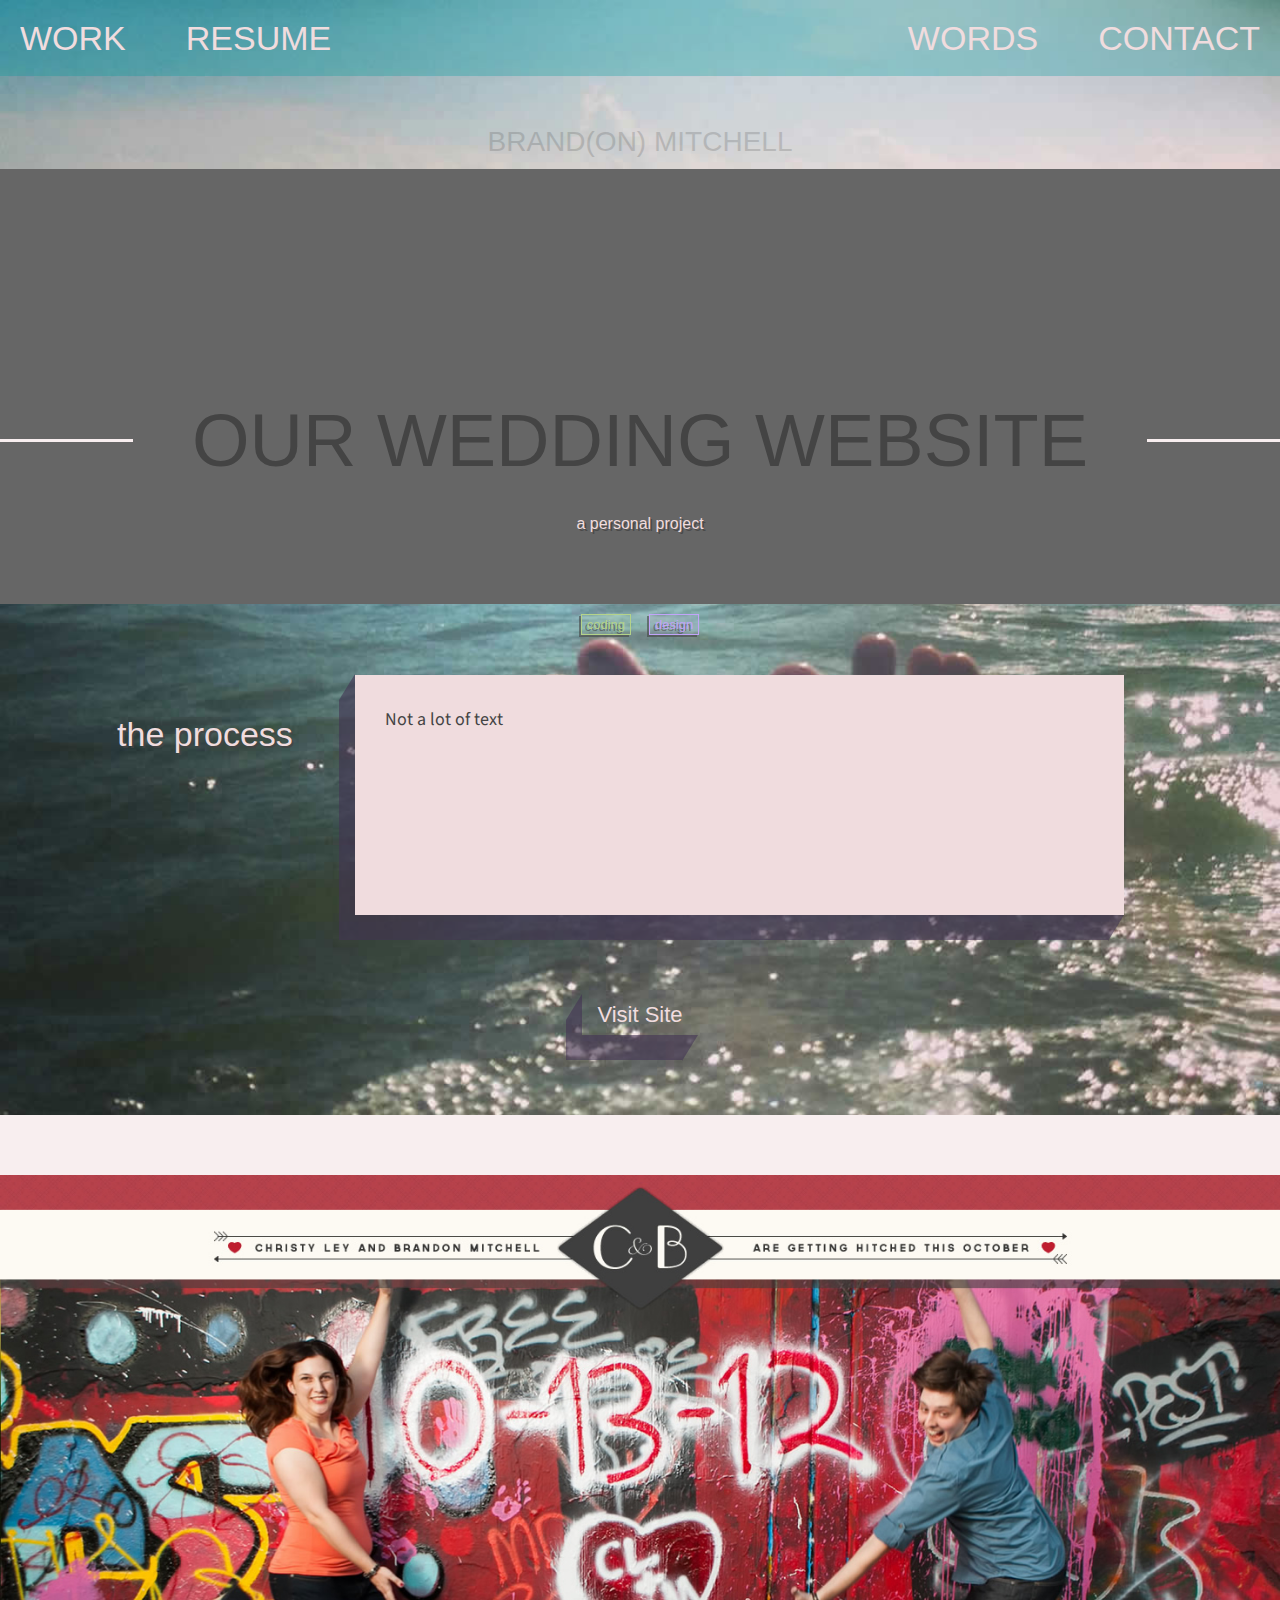
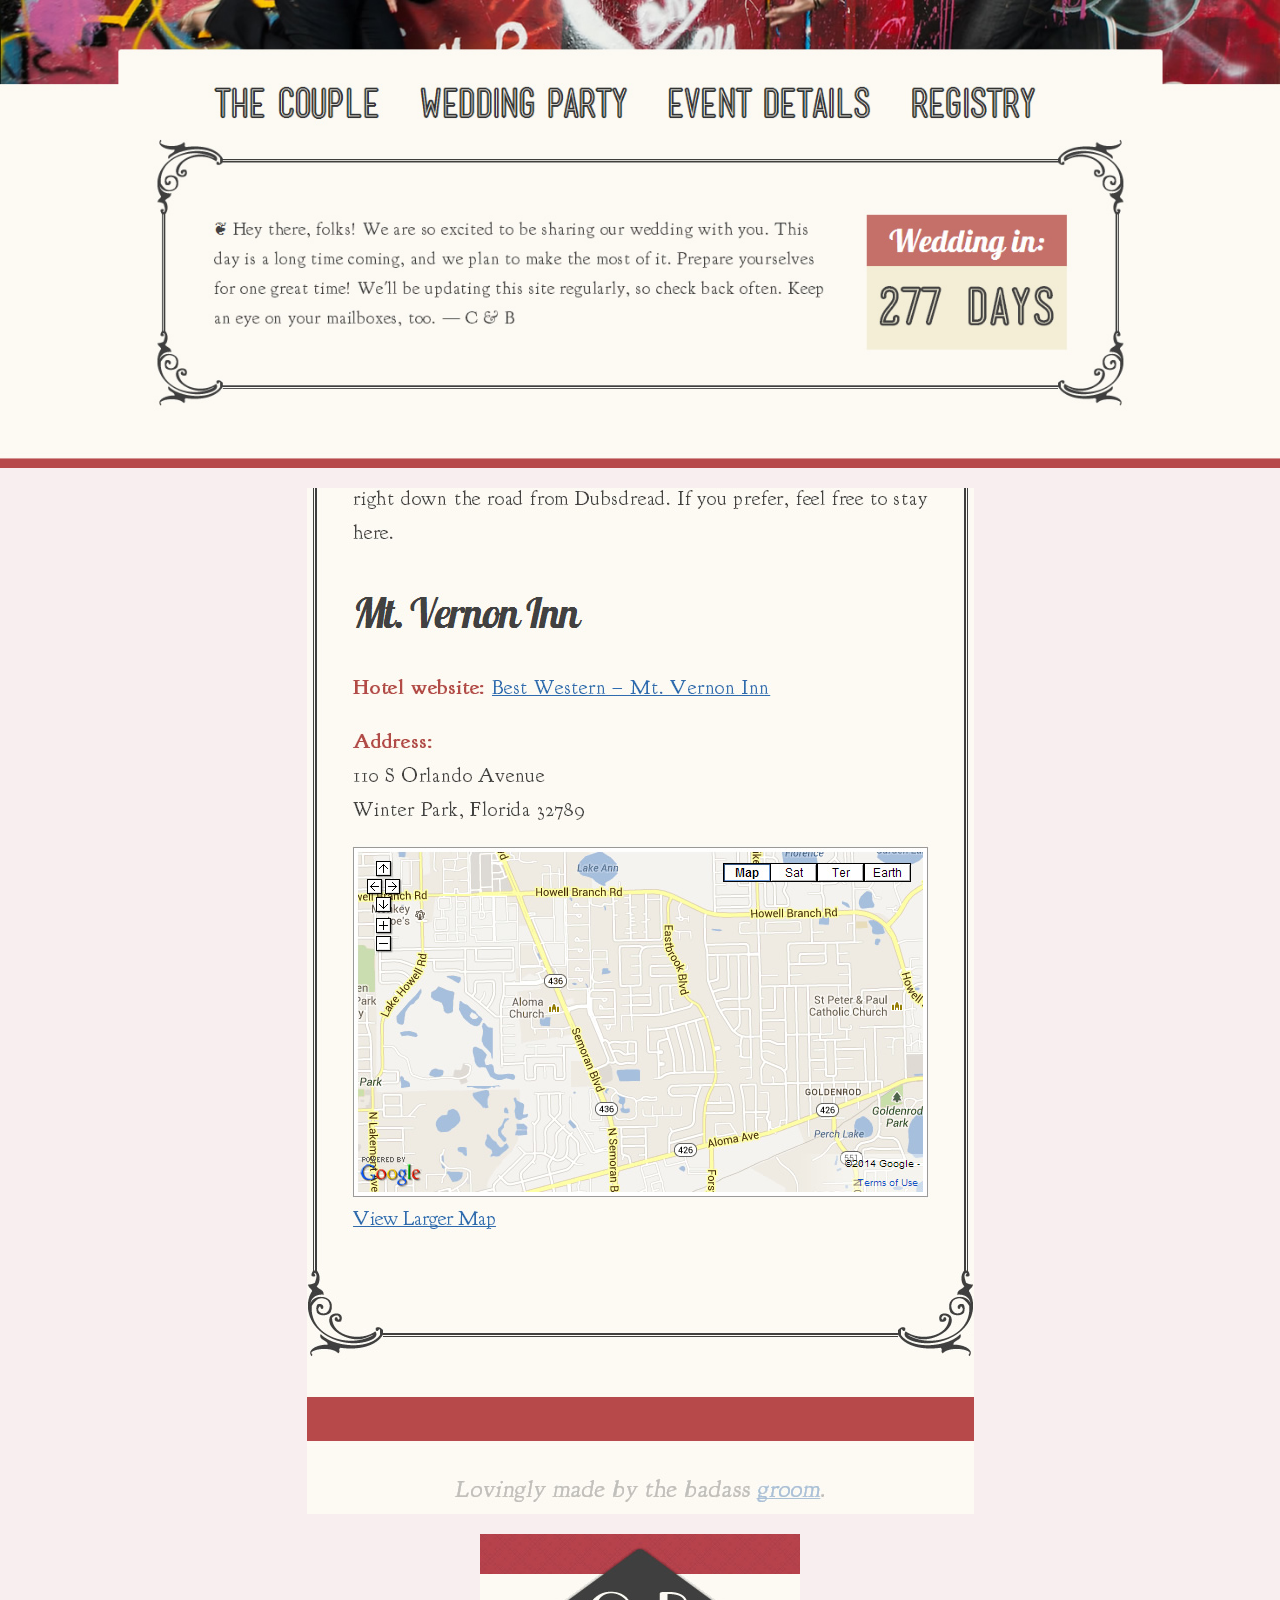
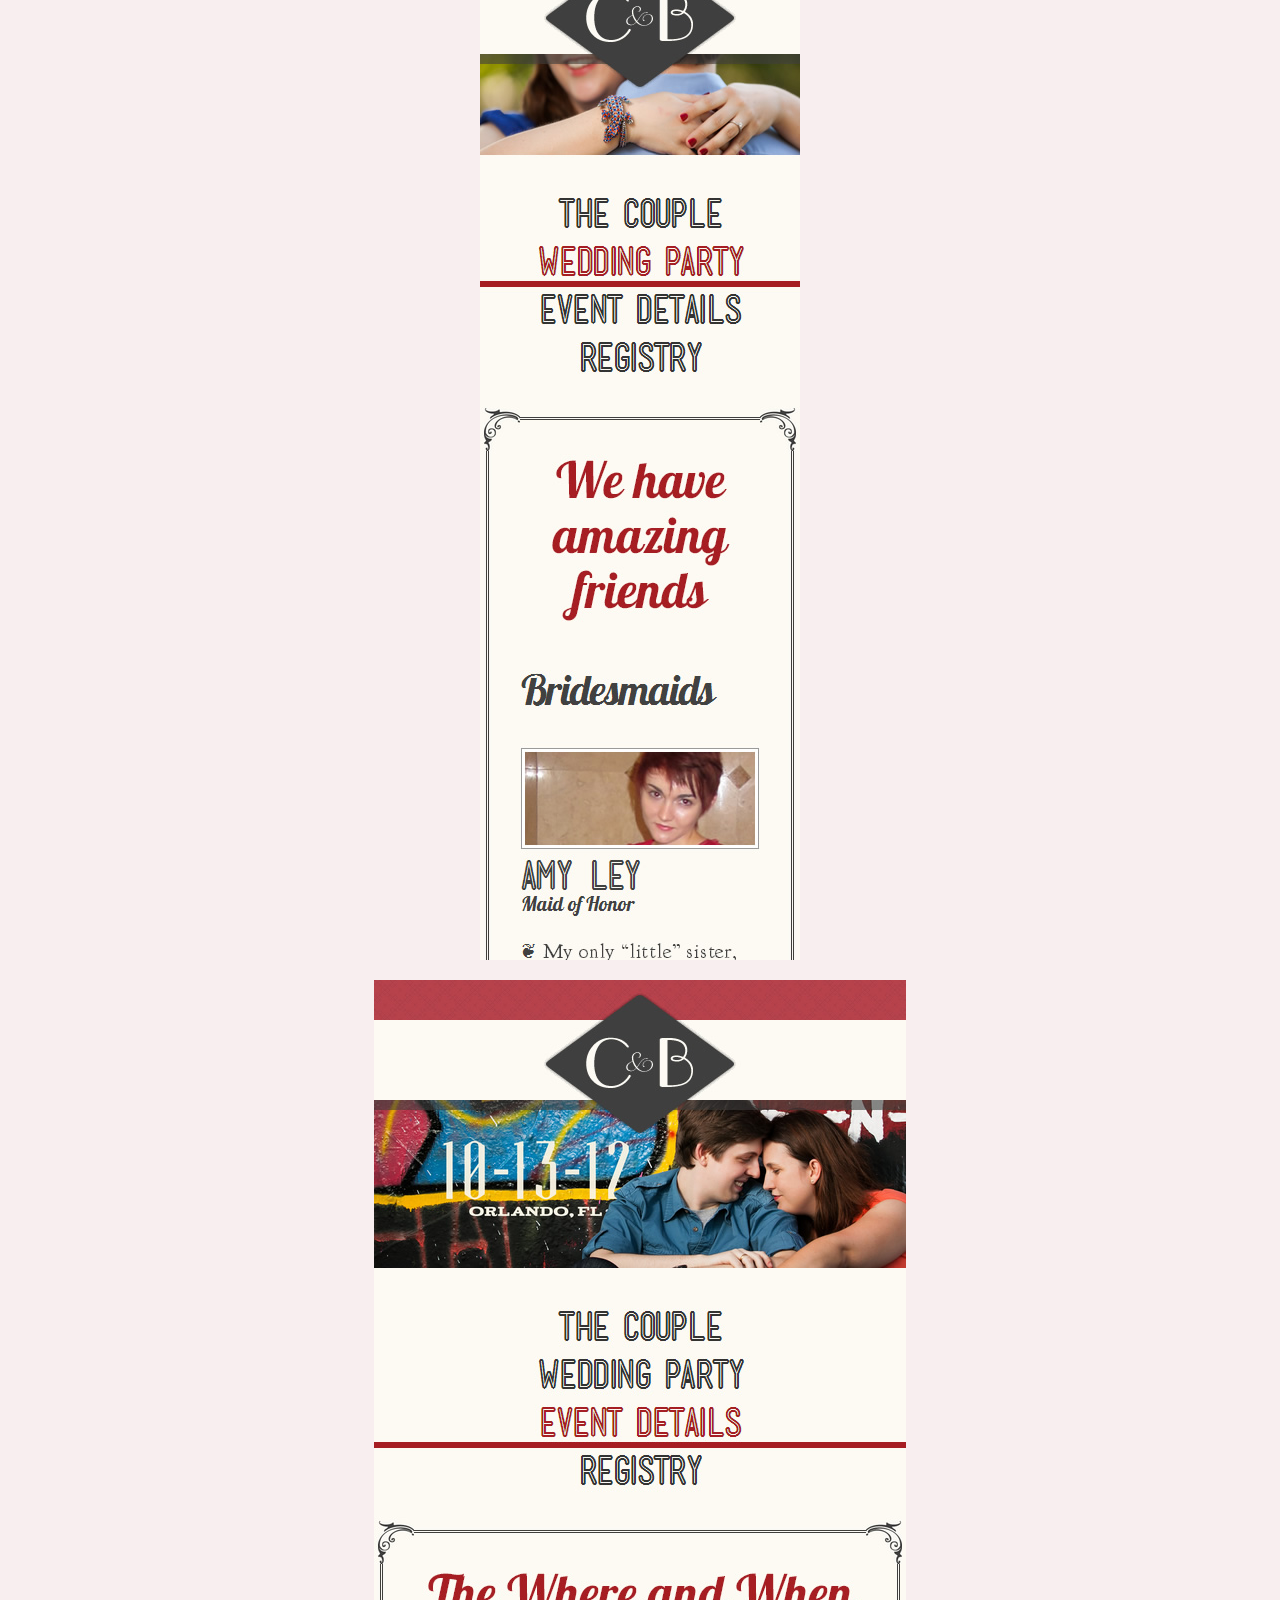
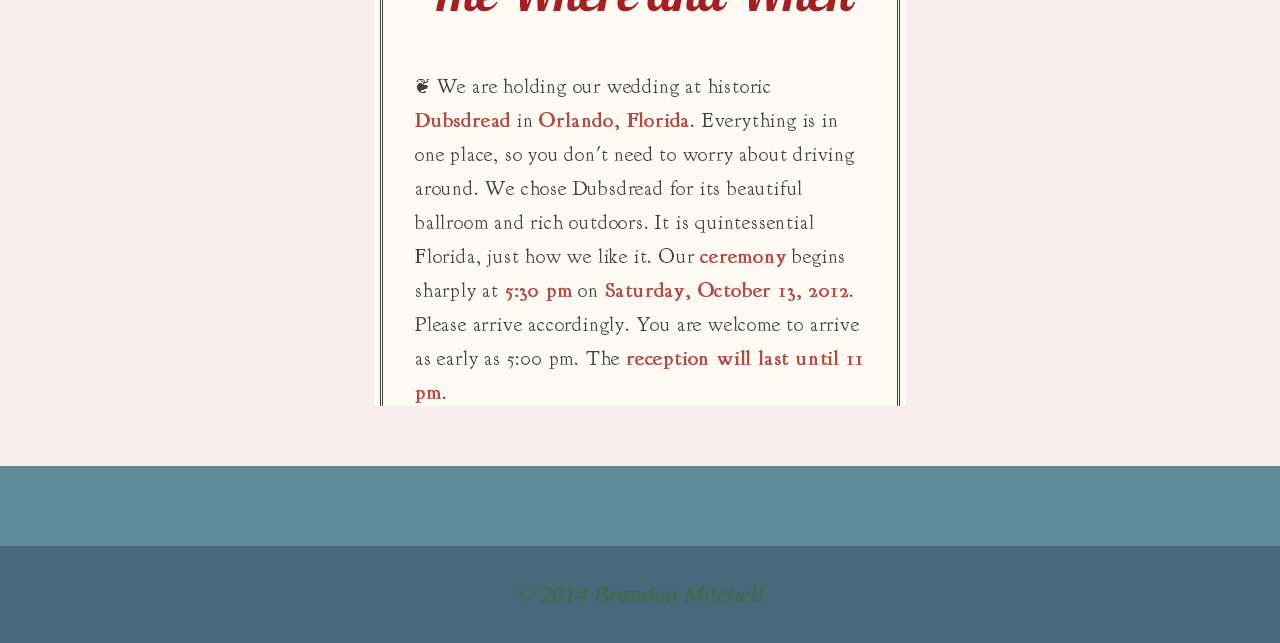
==== our-wedding-website.html @ 8108edf5 "Adding everything to git" ====
<!DOCTYPE html>
<html lang="en">
    <head>
        <title>Our Wedding Website | Brandon Mitchell</title>
        
        <link rel="apple-touch-icon-precomposed" sizes="144x144" href="ico/apple-touch-icon-144-precomposed.png">
        
        <meta charset="utf-8">
        <meta http-equiv="X-UA-Compatible" content="IE=edge">
        <meta name="viewport" content="width=device-width, initial-scale=1.0">
        <meta name="description" content="">
        <meta name="author" content="Brandon Mitchell">

        <link type="text/css" rel="stylesheet" href="css/main.css" />

        <link href='http://fonts.googleapis.com/css?family=Syncopate|Source+Sans+Pro' rel='stylesheet' type='text/css'>

        <!-- HTML5 shim and Respond.js IE8 support of HTML5 elements and media queries -->
        <!--[if lt IE 9]>
          <script src="https://oss.maxcdn.com/libs/html5shiv/3.7.0/html5shiv.js"></script>
          <script src="https://oss.maxcdn.com/libs/respond.js/1.3.0/respond.min.js"></script>
        <![endif]-->
    </head>
    <body class="project our-wedding-website">
        <header>
            <img src="#" alt="insert generic logo here" />
            <nav class="navbar" role="navigation">
                <div class="navbar-header">
                    <button type="button" class="navbar-toggle" data-toggle="collapse" data-target="#main-nav">
                        <span class="sr-only">Toggle navigation</span>
                        <span class="icon-bar"></span>
                        <span class="icon-bar"></span>
                        <span class="icon-bar"></span>
                    </button>
                </div>
                <div class="closed" id="main-nav">
                    <ul>
                        <li><a href="index.html">Work</a></li>
                        <li><a href="resume.html">Resume</a></li>
                    </ul>
                    <ul>
                        <li><a href="words.html">Words</a></li>
                        <li><a href="#contact">Contact</a></li>
                    </ul>
                </div>
                <!--end main-nav-->
            </nav>
        </header>
        <h1 class="site-title"><div>Brand(on) <span>Mitchell</span></div></h1>
        <div class="site-frame">
            <div class="page-title">
                <h1>Our Wedding Website</h1>
                <h2>A personal project</h2>
            </div>
            
            <div class="">

                <div class="project-disciplines">
                    <ul class="project-tags">
                        <li class="co"><em>C</em> <span>Coding</span></li>
                        <li class="de"><em>D</em> <span>Design</span></li>
                    </ul>
                </div>
                <!--end project-disciplines-->

                <div class="project-section">
                    <h2>The Process</h2>
                    <div class="project-text framed-box framed-box-deep">
                        <p>Not a lot of text</p>
                    </div>
                </div>
                <!--end project-section-->

                <button class="framed-btn framed-box framed-box-deep">Visit Site</button>

                <div class="project-images">
                    <img src="img/projects/our-wedding/screenshot-1.jpg" />
                    <img src="img/projects/our-wedding/screenshot-2.jpg" />
                    <img src="img/projects/our-wedding/screenshot-3.jpg" />
                    <img src="img/projects/our-wedding/screenshot-4.jpg" />
                </div>
                <!--end project-images-->
            </div>
        </div>
        <!--end site-frame-->
        <footer>
            <p>&copy; 2014 Brandon Mitchell</p>
        </footer>

        <!-- JS and analytics only. -->
        <script src="//ajax.googleapis.com/ajax/libs/jquery/1.10.2/jquery.min.js"></script>
        <script>window.jQuery || document.write('<script src="js/core/jquery-1.10.2.min.js"><\/script>')</script>
        <script type="text/javascript" src="js/breakpoints.js"></script>
        <script type="text/javascript" src="js/jquery.glide.js"></script>
        <script type="text/javascript" src="js/jquery.design.js"></script>
        <script>
            $(function () {
                projectImageFeature();
            });
        </script>
    </body>
</html>
---- css/main.css ----
/*!
 * 352 and Bootstrap Merge and custom styles
 */
/*! normalize.css v2.1.3 | MIT License | git.io/normalize */
article,
aside,
details,
figcaption,
figure,
footer,
header,
hgroup,
main,
nav,
section,
summary {
  display: block;
}
audio,
canvas,
video {
  display: inline-block;
}
audio:not([controls]) {
  display: none;
  height: 0;
}
[hidden],
template {
  display: none;
}
html {
  font-family: sans-serif;
  -ms-text-size-adjust: 100%;
  -webkit-text-size-adjust: 100%;
}
body {
  margin: 0;
}
a {
  background: transparent;
}
a:focus {
  outline: thin dotted;
}
a:active,
a:hover {
  outline: 0;
}
h1 {
  font-size: 2em;
  margin: 0.67em 0;
}
abbr[title] {
  border-bottom: 1px dotted;
}
b,
strong {
  font-weight: bold;
}
dfn {
  font-style: italic;
}
hr {
  -moz-box-sizing: content-box;
  box-sizing: content-box;
  height: 0;
}
mark {
  background: #ff0;
  color: #000;
}
code,
kbd,
pre,
samp {
  font-family: monospace, serif;
  font-size: 1em;
}
pre {
  white-space: pre-wrap;
}
q {
  quotes: "\201C" "\201D" "\2018" "\2019";
}
small {
  font-size: 80%;
}
sub,
sup {
  font-size: 75%;
  line-height: 0;
  position: relative;
  vertical-align: baseline;
}
sup {
  top: -0.5em;
}
sub {
  bottom: -0.25em;
}
img {
  border: 0;
}
svg:not(:root) {
  overflow: hidden;
}
figure {
  margin: 0;
}
fieldset {
  border: 1px solid #c0c0c0;
  margin: 0 2px;
  padding: 0.35em 0.625em 0.75em;
}
legend {
  border: 0;
  padding: 0;
}
button,
input,
select,
textarea {
  font-family: inherit;
  font-size: 100%;
  margin: 0;
}
button,
input {
  line-height: normal;
}
button,
select {
  text-transform: none;
}
button,
html input[type="button"],
input[type="reset"],
input[type="submit"] {
  -webkit-appearance: button;
  cursor: pointer;
}
button[disabled],
html input[disabled] {
  cursor: default;
}
input[type="checkbox"],
input[type="radio"] {
  box-sizing: border-box;
  padding: 0;
}
input[type="search"] {
  -webkit-appearance: textfield;
  -moz-box-sizing: content-box;
  -webkit-box-sizing: content-box;
  box-sizing: content-box;
}
input[type="search"]::-webkit-search-cancel-button,
input[type="search"]::-webkit-search-decoration {
  -webkit-appearance: none;
}
button::-moz-focus-inner,
input::-moz-focus-inner {
  border: 0;
  padding: 0;
}
textarea {
  overflow: auto;
  vertical-align: top;
}
table {
  border-collapse: collapse;
  border-spacing: 0;
}
@media print {
  * {
    text-shadow: none !important;
    color: #000 !important;
    background: transparent !important;
    box-shadow: none !important;
  }
  a,
  a:visited {
    text-decoration: underline;
  }
  a[href]:after {
    content: " (" attr(href) ")";
  }
  abbr[title]:after {
    content: " (" attr(title) ")";
  }
  a[href^="javascript:"]:after,
  a[href^="#"]:after {
    content: "";
  }
  pre,
  blockquote {
    border: 1px solid #999;
    page-break-inside: avoid;
  }
  thead {
    display: table-header-group;
  }
  tr,
  img {
    page-break-inside: avoid;
  }
  img {
    max-width: 100% !important;
  }
  @page {
    margin: 2cm .5cm;
  }
  p,
  h2,
  h3 {
    orphans: 3;
    widows: 3;
  }
  h2,
  h3 {
    page-break-after: avoid;
  }
  select {
    background: #fff !important;
  }
  .navbar {
    display: none;
  }
  .table td,
  .table th {
    background-color: #fff !important;
  }
  .btn > .caret,
  .dropup > .btn > .caret {
    border-top-color: #000 !important;
  }
  .label {
    border: 1px solid #000;
  }
  .table {
    border-collapse: collapse !important;
  }
  .table-bordered th,
  .table-bordered td {
    border: 1px solid #ddd !important;
  }
}
*,
*:before,
*:after {
  -webkit-box-sizing: border-box;
  -moz-box-sizing: border-box;
  box-sizing: border-box;
}
html {
  -webkit-tap-highlight-color: rgba(0, 0, 0, 0);
}
body {
  background: #608a98 url(../img/bg.jpg) no-repeat top center fixed;
  background-size: cover;
  font: 62.5%/1.65 'Source Sans Pro', sans-serif;
  color: #444444;
}
input,
button,
select,
textarea {
  font-family: inherit;
  font-size: inherit;
  line-height: inherit;
}
a {
  color: #fc861c;
  text-decoration: none;
}
a:hover,
a:focus {
  color: #c96003;
}
a:focus {
  outline: thin dotted #333;
  outline: 5px auto -webkit-focus-ring-color;
  outline-offset: -2px;
}
p a {
  color: #444444;
  border-bottom: solid 2px #019B9B;
  -webkit-transition: color 0.15s ease;
  transition: color 0.15s ease;
}
p a:hover,
p a:focus {
  color: #019B9B;
}
img {
  vertical-align: middle;
}
.img-responsive {
  display: block;
  max-width: 100%;
  height: auto;
}
.img-rounded {
  border-radius: 10px;
}
.img-thumbnail {
  padding: 4px;
  line-height: 1.625;
  background-color: #ffffff;
  border: 1px solid #dddddd;
  border-radius: 6px;
  -webkit-transition: all 0.2s ease-in-out;
  transition: all 0.2s ease-in-out;
  display: inline-block;
  max-width: 100%;
  height: auto;
}
.img-circle {
  border-radius: 50%;
}
hr {
  margin-top: 2em;
  margin-bottom: 2em;
  border: 0;
  border-top: 1px solid #eeeeee;
}
.sr-only {
  position: absolute;
  width: 1px;
  height: 1px;
  margin: -1px;
  padding: 0;
  overflow: hidden;
  clip: rect(0, 0, 0, 0);
  border: 0;
}
p {
  font-size: 1.4em;
  margin: 0 0 1em;
}
@media (min-width: 30em) {
  p {
    font-size: 1.6em;
  }
}
@media (min-width: 62em) {
  p {
    font-size: 1.7em;
  }
}
@media (min-width: 80em) {
  p {
    font-size: 1.8em;
  }
}
small,
.small {
  font-size: 85%;
}
.smallish {
  font-size: 90%;
}
cite {
  font-style: normal;
}
.text-muted {
  color: #999999;
}
.text-primary {
  color: #019b9b;
}
.text-primary:hover {
  color: #016868;
}
.text-left {
  text-align: left;
}
.text-right {
  text-align: right;
}
.text-center {
  text-align: center;
}
h1,
h2,
h3,
h4,
h5,
h6,
.h1,
.h2,
.h3,
.h4,
.h5,
.h6 {
  font-family: 'Syncopate', sans-serif;
  font-weight: 400;
  line-height: 1;
  color: inherit;
}
h1 small,
h2 small,
h3 small,
h4 small,
h5 small,
h6 small,
.h1 small,
.h2 small,
.h3 small,
.h4 small,
.h5 small,
.h6 small,
h1 .small,
h2 .small,
h3 .small,
h4 .small,
h5 .small,
h6 .small,
.h1 .small,
.h2 .small,
.h3 .small,
.h4 .small,
.h5 .small,
.h6 .small {
  font-weight: normal;
  line-height: 1;
  color: #999999;
}
h1,
h2,
h3 {
  margin-top: 2em;
  margin-bottom: 1em;
}
h4,
h5,
h6 {
  margin-top: 1em;
  margin-bottom: 1em;
}
h1,
.h1 {
  font-size: 7.4em;
}
h2,
.h2 {
  font-size: 3.4em;
}
h3,
.h3 {
  font-size: 2.2em;
}
h4,
.h4 {
  font-size: 2em;
}
h5,
.h5 {
  font-size: 1.6em;
}
h6,
.h6 {
  font-size: 1.4em;
}
h1,
.h1 {
  font-size: 2.8em;
  margin-top: 1em;
  margin-bottom: 1em;
  line-height: 1.1;
  text-align: center;
  text-transform: uppercase;
}
h1 em,
.h1 em {
  color: #f8eeef;
  font-family: Georgia, Times, "Times New Roman", serif;
  text-transform: lowercase;
  letter-spacing: -0.04em;
}
@media (min-width: 48em) {
  h1,
  .h1 {
    font-size: 4.2em;
  }
}
@media (min-width: 62em) {
  h1,
  .h1 {
    font-size: 5.2em;
    line-height: 1.15;
  }
}
@media (min-width: 80em) {
  h1,
  .h1 {
    font-size: 7.4em;
  }
}
h2,
.h2 {
  color: #f0dcde;
  font-size: 2.2em;
  margin-top: 0;
  margin-bottom: 0.8em;
  text-transform: lowercase;
  text-shadow: 2px 2px 0px rgba(68, 68, 68, 0.8200000000000001);
}
h2.left-half,
.h2.left-half {
  text-shadow: -2px 2px 0px rgba(68, 68, 68, 0.8200000000000001);
}
@media (min-width: 48em) {
  h2,
  .h2 {
    font-size: 2.8em;
  }
}
@media (min-width: 62em) {
  h2,
  .h2 {
    font-size: 3.4em;
  }
}
h3,
.h3 {
  font-size: 1.6em;
}
@media (min-width: 30em) {
  h3,
  .h3 {
    font-size: 2.2em;
  }
}
.page-header {
  padding-bottom: 0em;
  margin: 4em 0 2em;
  border-bottom: 1px solid #eeeeee;
}
ul,
ol {
  margin-top: 0;
  margin-bottom: 1em;
}
ul ul,
ol ul,
ul ol,
ol ol {
  margin-bottom: 0;
}
.list-unstyled {
  padding-left: 0;
  list-style: none;
}
.list-inline {
  padding-left: 0;
  list-style: none;
}
.list-inline > li {
  display: inline-block;
  padding-left: 5px;
  padding-right: 5px;
}
.list-inline > li:first-child {
  padding-left: 0;
}
dl {
  margin-bottom: 2em;
}
dt,
dd {
  line-height: 1.625;
}
dt {
  font-weight: bold;
}
dd {
  margin-left: 0;
}
@media (min-width: 48em) {
  .dl-horizontal dt {
    float: left;
    width: 160px;
    clear: left;
    text-align: right;
    overflow: hidden;
    text-overflow: ellipsis;
    white-space: nowrap;
  }
  .dl-horizontal dd {
    margin-left: 180px;
  }
  .dl-horizontal dd:before,
  .dl-horizontal dd:after {
    content: " ";
    /* 1 */
    display: table;
    /* 2 */
  }
  .dl-horizontal dd:after {
    clear: both;
  }
  .dl-horizontal dd:before,
  .dl-horizontal dd:after {
    content: " ";
    /* 1 */
    display: table;
    /* 2 */
  }
  .dl-horizontal dd:after {
    clear: both;
  }
}
abbr[title],
abbr[data-original-title] {
  cursor: help;
  border-bottom: 1px dotted #999999;
}
abbr.initialism {
  font-size: 90%;
  text-transform: uppercase;
}
blockquote {
  padding: 1em 2em;
  margin: 0 0 2em;
  border-left: 5px solid #eeeeee;
}
blockquote p {
  font-size: 2em;
  font-weight: 300;
  line-height: 1.25;
}
blockquote p:last-child {
  margin-bottom: 0;
}
blockquote small {
  display: block;
  line-height: 1.625;
  color: #999999;
}
blockquote small:before {
  content: '\2014 \00A0';
}
blockquote.pull-right {
  padding-right: 15px;
  padding-left: 0;
  border-right: 5px solid #eeeeee;
  border-left: 0;
}
blockquote.pull-right p,
blockquote.pull-right small,
blockquote.pull-right .small {
  text-align: right;
}
blockquote.pull-right small:before,
blockquote.pull-right .small:before {
  content: '';
}
blockquote.pull-right small:after,
blockquote.pull-right .small:after {
  content: '\00A0 \2014';
}
blockquote:before,
blockquote:after {
  content: "";
}
address {
  margin-bottom: 2em;
  font-style: normal;
  line-height: 1.625;
}
code,
kbd,
pre,
samp {
  font-family: Monaco, Menlo, Consolas, "Courier New", monospace;
}
code {
  padding: 2px 4px;
  font-size: 90%;
  color: #c7254e;
  background-color: #f9f2f4;
  white-space: nowrap;
  border-radius: 6px;
}
pre {
  display: block;
  padding: 0.5em;
  margin: 0 0 1em;
  font-size: 0.6000000000000001em;
  line-height: 1.625;
  word-break: break-all;
  word-wrap: break-word;
  color: #444444;
  background-color: #f5f5f5;
  border: 1px solid #cccccc;
  border-radius: 6px;
}
pre code {
  padding: 0;
  font-size: inherit;
  color: inherit;
  white-space: pre-wrap;
  background-color: transparent;
  border-radius: 0;
}
.pre-scrollable {
  max-height: 340px;
  overflow-y: scroll;
}
fieldset {
  padding: 0;
  margin: 0;
  border: 0;
}
legend {
  display: block;
  width: 100%;
  padding: 0;
  margin-bottom: 2em;
  font-size: 2.4000000000000004em;
  line-height: inherit;
  color: #444444;
  border: 0;
  border-bottom: 1px solid #e5e5e5;
}
label {
  display: inline-block;
  color: #666666;
  margin-bottom: 8px;
  font-size: 16px;
}
input[type="search"] {
  -webkit-box-sizing: border-box;
  -moz-box-sizing: border-box;
  box-sizing: border-box;
}
input[type="radio"],
input[type="checkbox"] {
  margin: 4px 0 0;
  margin-top: 1px \9;
  /* IE8-9 */
  line-height: normal;
}
input[type="file"] {
  display: block;
}
select[multiple],
select[size] {
  height: auto;
}
select optgroup {
  font-size: inherit;
  font-style: inherit;
  font-family: inherit;
}
input[type="file"]:focus,
input[type="radio"]:focus,
input[type="checkbox"]:focus {
  outline: thin dotted #333;
  outline: 5px auto -webkit-focus-ring-color;
  outline-offset: -2px;
}
input[type="number"]::-webkit-outer-spin-button,
input[type="number"]::-webkit-inner-spin-button {
  height: auto;
}
output {
  display: block;
  padding-top: 7px;
  font-size: 1.6em;
  line-height: 1.625;
  color: #444444;
  vertical-align: middle;
}
.form-control {
  display: block;
  width: 100%;
  height: 22em;
  padding: 8px 12px;
  font-size: 3.6em;
  line-height: 1.625;
  color: #444444;
  vertical-align: middle;
  background-color: #f9f9f9;
  background-image: none;
  background-image: -webkit-gradient(linear, left 0%, left 100%, from(#eeeeee), to(#ffffff));
  background-image: -webkit-linear-gradient(top, #eeeeee 0%, #ffffff 100%);
  background-image: -moz-linear-gradient(top, #eeeeee 0%, #ffffff 100%);
  background-image: linear-gradient(to bottom, #eeeeee 0%, #ffffff 100%);
  background-repeat: repeat-x;
  filter: progid:DXImageTransform.Microsoft.gradient(startColorstr='#ffeeeeee', endColorstr='#ffffffff', GradientType=0);
  border: 1px solid #cccccc;
  border-radius: 6px;
  -webkit-transition: border-color ease-in-out .15s, box-shadow ease-in-out .15s;
  transition: border-color ease-in-out .15s, box-shadow ease-in-out .15s;
}
.form-control:focus {
  border-color: #b3b3b3;
  outline: 0;
  -webkit-box-shadow: inset 0 1px 1px rgba(0,0,0,.075), 0 0 8px rgba(179, 179, 179, 0.6);
  box-shadow: inset 0 1px 1px rgba(0,0,0,.075), 0 0 8px rgba(179, 179, 179, 0.6);
}
.form-control:-moz-placeholder {
  color: #666666;
}
.form-control::-moz-placeholder {
  color: #666666;
}
.form-control:-ms-input-placeholder {
  color: #666666;
}
.form-control::-webkit-input-placeholder {
  color: #666666;
}
.form-control[disabled],
.form-control[readonly],
fieldset[disabled] .form-control {
  cursor: not-allowed;
  background-color: #eeeeee;
}
.form-control[disabled].no-input,
.form-control[readonly].no-input,
fieldset[disabled] .form-control.no-input {
  cursor: default;
}
textarea.form-control {
  height: auto;
}
.form-group {
  margin-bottom: 15px;
}
.radio,
.checkbox {
  display: block;
  min-height: 2em;
  margin-top: 10px;
  margin-bottom: 10px;
  padding-left: 20px;
  vertical-align: middle;
}
.radio label,
.checkbox label {
  display: inline;
  margin-bottom: 0;
  font-weight: normal;
  cursor: pointer;
}
.radio input[type="radio"],
.radio-inline input[type="radio"],
.checkbox input[type="checkbox"],
.checkbox-inline input[type="checkbox"] {
  float: left;
  margin-left: -20px;
}
.radio + .radio,
.checkbox + .checkbox {
  margin-top: -5px;
}
.radio-inline,
.checkbox-inline {
  display: inline-block;
  padding-left: 20px;
  margin-bottom: 0;
  vertical-align: middle;
  font-weight: normal;
  cursor: pointer;
}
.radio-inline + .radio-inline,
.checkbox-inline + .checkbox-inline {
  margin-top: 0;
  margin-left: 10px;
}
input[type="radio"][disabled],
input[type="checkbox"][disabled],
.radio[disabled],
.radio-inline[disabled],
.checkbox[disabled],
.checkbox-inline[disabled],
fieldset[disabled] input[type="radio"],
fieldset[disabled] input[type="checkbox"],
fieldset[disabled] .radio,
fieldset[disabled] .radio-inline,
fieldset[disabled] .checkbox,
fieldset[disabled] .checkbox-inline {
  cursor: not-allowed;
}
.input-sm {
  height: 15em;
  padding: 5px 20px;
  font-size: 2em;
  line-height: 1.5;
  border-radius: 3px;
}
select.input-sm {
  height: 15em;
  line-height: 15em;
}
textarea.input-sm {
  height: auto;
}
.input-lg {
  height: 32em;
  padding: 14px 34px;
  font-size: 2em;
  line-height: 1.33;
  border-radius: 10px;
}
select.input-lg {
  height: 32em;
  line-height: 32em;
}
textarea.input-lg {
  height: auto;
}
.has-warning .help-block,
.has-warning .control-label,
.has-warning .radio,
.has-warning .checkbox,
.has-warning .radio-inline,
.has-warning .checkbox-inline {
  color: #c09853;
}
.has-warning .form-control {
  border-color: #c09853;
  -webkit-box-shadow: inset 0 1px 1px rgba(0, 0, 0, 0.075);
  box-shadow: inset 0 1px 1px rgba(0, 0, 0, 0.075);
}
.has-warning .form-control:focus {
  border-color: #a47e3c;
  -webkit-box-shadow: inset 0 1px 1px rgba(0, 0, 0, 0.075), 0 0 6px #dbc59e;
  box-shadow: inset 0 1px 1px rgba(0, 0, 0, 0.075), 0 0 6px #dbc59e;
}
.has-warning .input-group-addon {
  color: #c09853;
  border-color: #c09853;
  background-color: #fcf8e3;
}
.has-error .help-block,
.has-error .control-label,
.has-error .radio,
.has-error .checkbox,
.has-error .radio-inline,
.has-error .checkbox-inline {
  color: #990000;
}
.has-error .form-control {
  border-color: #990000;
  -webkit-box-shadow: inset 0 1px 1px rgba(0, 0, 0, 0.075);
  box-shadow: inset 0 1px 1px rgba(0, 0, 0, 0.075);
}
.has-error .form-control:focus {
  border-color: #660000;
  -webkit-box-shadow: inset 0 1px 1px rgba(0, 0, 0, 0.075), 0 0 6px #ff0000;
  box-shadow: inset 0 1px 1px rgba(0, 0, 0, 0.075), 0 0 6px #ff0000;
}
.has-error .input-group-addon {
  color: #990000;
  border-color: #990000;
  background-color: #f2dede;
}
.has-success .help-block,
.has-success .control-label,
.has-success .radio,
.has-success .checkbox,
.has-success .radio-inline,
.has-success .checkbox-inline {
  color: #468847;
}
.has-success .form-control {
  border-color: #468847;
  -webkit-box-shadow: inset 0 1px 1px rgba(0, 0, 0, 0.075);
  box-shadow: inset 0 1px 1px rgba(0, 0, 0, 0.075);
}
.has-success .form-control:focus {
  border-color: #356635;
  -webkit-box-shadow: inset 0 1px 1px rgba(0, 0, 0, 0.075), 0 0 6px #7aba7b;
  box-shadow: inset 0 1px 1px rgba(0, 0, 0, 0.075), 0 0 6px #7aba7b;
}
.has-success .input-group-addon {
  color: #468847;
  border-color: #468847;
  background-color: #dff0d8;
}
.form-control-static {
  margin-bottom: 0;
}
.help-block {
  display: block;
  margin-top: 5px;
  margin-bottom: 10px;
  color: #848484;
}
@media (min-width: 48em) {
  .form-inline .form-group {
    display: inline-block;
    margin-bottom: 0;
    vertical-align: middle;
  }
  .form-inline .form-control {
    display: inline-block;
  }
  .form-inline .radio,
  .form-inline .checkbox {
    display: inline-block;
    margin-top: 0;
    margin-bottom: 0;
    padding-left: 0;
  }
  .form-inline .radio input[type="radio"],
  .form-inline .checkbox input[type="checkbox"] {
    float: none;
    margin-left: 0;
  }
}
.form-horizontal .control-label,
.form-horizontal .radio,
.form-horizontal .checkbox,
.form-horizontal .radio-inline,
.form-horizontal .checkbox-inline {
  margin-top: 0;
  margin-bottom: 0;
  padding-top: 7px;
}
.form-horizontal .form-group {
  margin-left: -1%;
  margin-right: -1%;
}
.form-horizontal .form-group:before,
.form-horizontal .form-group:after {
  content: " ";
  /* 1 */
  display: table;
  /* 2 */
}
.form-horizontal .form-group:after {
  clear: both;
}
.form-horizontal .form-group:before,
.form-horizontal .form-group:after {
  content: " ";
  /* 1 */
  display: table;
  /* 2 */
}
.form-horizontal .form-group:after {
  clear: both;
}
.form-horizontal .form-control-static {
  padding-top: 7px;
}
@media (min-width: 48em) {
  .form-horizontal .control-label {
    text-align: right;
  }
}
.fade {
  opacity: 0;
  -webkit-transition: opacity 0.15s linear;
  transition: opacity 0.15s linear;
}
.fade.in {
  opacity: 1;
}
.collapse {
  display: none;
}
.collapse.in {
  display: block;
}
.collapsing {
  position: relative;
  height: 0;
  overflow: hidden;
  -webkit-transition: height 0.35s ease;
  transition: height 0.35s ease;
}
.clearfix:before,
.clearfix:after {
  content: " ";
  /* 1 */
  display: table;
  /* 2 */
}
.clearfix:after {
  clear: both;
}
.center-block {
  display: block;
  margin-left: auto;
  margin-right: auto;
}
.pull-right {
  float: right !important;
}
.pull-left {
  float: left !important;
}
.hide {
  display: none !important;
}
.show {
  display: block !important;
}
.invisible {
  visibility: hidden;
}
.text-hide {
  font: 0/0 a;
  color: transparent;
  text-shadow: none;
  background-color: transparent;
  border: 0;
}
.hidden {
  display: none !important;
  visibility: hidden !important;
}
.affix {
  position: fixed;
}
@-ms-viewport {
  width: device-width;
}
.visible-xs,
tr.visible-xs,
th.visible-xs,
td.visible-xs {
  display: none !important;
}
@media (max-width: 47.94em) {
  .visible-xs {
    display: block !important;
  }
  tr.visible-xs {
    display: table-row !important;
  }
  th.visible-xs,
  td.visible-xs {
    display: table-cell !important;
  }
}
@media (min-width: 48em) and (max-width: 61.94em) {
  .visible-xs.visible-sm {
    display: block !important;
  }
  tr.visible-xs.visible-sm {
    display: table-row !important;
  }
  th.visible-xs.visible-sm,
  td.visible-xs.visible-sm {
    display: table-cell !important;
  }
}
@media (min-width: 62em) and (max-width: 79.94em) {
  .visible-xs.visible-md {
    display: block !important;
  }
  tr.visible-xs.visible-md {
    display: table-row !important;
  }
  th.visible-xs.visible-md,
  td.visible-xs.visible-md {
    display: table-cell !important;
  }
}
@media (min-width: 80em) {
  .visible-xs.visible-lg {
    display: block !important;
  }
  tr.visible-xs.visible-lg {
    display: table-row !important;
  }
  th.visible-xs.visible-lg,
  td.visible-xs.visible-lg {
    display: table-cell !important;
  }
}
.visible-sm,
tr.visible-sm,
th.visible-sm,
td.visible-sm {
  display: none !important;
}
@media (max-width: 47.94em) {
  .visible-sm.visible-xs {
    display: block !important;
  }
  tr.visible-sm.visible-xs {
    display: table-row !important;
  }
  th.visible-sm.visible-xs,
  td.visible-sm.visible-xs {
    display: table-cell !important;
  }
}
@media (min-width: 48em) and (max-width: 61.94em) {
  .visible-sm {
    display: block !important;
  }
  tr.visible-sm {
    display: table-row !important;
  }
  th.visible-sm,
  td.visible-sm {
    display: table-cell !important;
  }
}
@media (min-width: 62em) and (max-width: 79.94em) {
  .visible-sm.visible-md {
    display: block !important;
  }
  tr.visible-sm.visible-md {
    display: table-row !important;
  }
  th.visible-sm.visible-md,
  td.visible-sm.visible-md {
    display: table-cell !important;
  }
}
@media (min-width: 80em) {
  .visible-sm.visible-lg {
    display: block !important;
  }
  tr.visible-sm.visible-lg {
    display: table-row !important;
  }
  th.visible-sm.visible-lg,
  td.visible-sm.visible-lg {
    display: table-cell !important;
  }
}
.visible-md,
tr.visible-md,
th.visible-md,
td.visible-md {
  display: none !important;
}
@media (max-width: 47.94em) {
  .visible-md.visible-xs {
    display: block !important;
  }
  tr.visible-md.visible-xs {
    display: table-row !important;
  }
  th.visible-md.visible-xs,
  td.visible-md.visible-xs {
    display: table-cell !important;
  }
}
@media (min-width: 48em) and (max-width: 61.94em) {
  .visible-md.visible-sm {
    display: block !important;
  }
  tr.visible-md.visible-sm {
    display: table-row !important;
  }
  th.visible-md.visible-sm,
  td.visible-md.visible-sm {
    display: table-cell !important;
  }
}
@media (min-width: 62em) and (max-width: 79.94em) {
  .visible-md {
    display: block !important;
  }
  tr.visible-md {
    display: table-row !important;
  }
  th.visible-md,
  td.visible-md {
    display: table-cell !important;
  }
}
@media (min-width: 80em) {
  .visible-md.visible-lg {
    display: block !important;
  }
  tr.visible-md.visible-lg {
    display: table-row !important;
  }
  th.visible-md.visible-lg,
  td.visible-md.visible-lg {
    display: table-cell !important;
  }
}
.visible-lg,
tr.visible-lg,
th.visible-lg,
td.visible-lg {
  display: none !important;
}
@media (max-width: 47.94em) {
  .visible-lg.visible-xs {
    display: block !important;
  }
  tr.visible-lg.visible-xs {
    display: table-row !important;
  }
  th.visible-lg.visible-xs,
  td.visible-lg.visible-xs {
    display: table-cell !important;
  }
}
@media (min-width: 48em) and (max-width: 61.94em) {
  .visible-lg.visible-sm {
    display: block !important;
  }
  tr.visible-lg.visible-sm {
    display: table-row !important;
  }
  th.visible-lg.visible-sm,
  td.visible-lg.visible-sm {
    display: table-cell !important;
  }
}
@media (min-width: 62em) and (max-width: 79.94em) {
  .visible-lg.visible-md {
    display: block !important;
  }
  tr.visible-lg.visible-md {
    display: table-row !important;
  }
  th.visible-lg.visible-md,
  td.visible-lg.visible-md {
    display: table-cell !important;
  }
}
@media (min-width: 80em) {
  .visible-lg {
    display: block !important;
  }
  tr.visible-lg {
    display: table-row !important;
  }
  th.visible-lg,
  td.visible-lg {
    display: table-cell !important;
  }
}
.hidden-xs {
  display: block !important;
}
tr.hidden-xs {
  display: table-row !important;
}
th.hidden-xs,
td.hidden-xs {
  display: table-cell !important;
}
@media (max-width: 47.94em) {
  .hidden-xs,
  tr.hidden-xs,
  th.hidden-xs,
  td.hidden-xs {
    display: none !important;
  }
}
@media (min-width: 48em) and (max-width: 61.94em) {
  .hidden-xs.hidden-sm,
  tr.hidden-xs.hidden-sm,
  th.hidden-xs.hidden-sm,
  td.hidden-xs.hidden-sm {
    display: none !important;
  }
}
@media (min-width: 62em) and (max-width: 79.94em) {
  .hidden-xs.hidden-md,
  tr.hidden-xs.hidden-md,
  th.hidden-xs.hidden-md,
  td.hidden-xs.hidden-md {
    display: none !important;
  }
}
@media (min-width: 80em) {
  .hidden-xs.hidden-lg,
  tr.hidden-xs.hidden-lg,
  th.hidden-xs.hidden-lg,
  td.hidden-xs.hidden-lg {
    display: none !important;
  }
}
.hidden-sm {
  display: block !important;
}
tr.hidden-sm {
  display: table-row !important;
}
th.hidden-sm,
td.hidden-sm {
  display: table-cell !important;
}
@media (max-width: 47.94em) {
  .hidden-sm.hidden-xs,
  tr.hidden-sm.hidden-xs,
  th.hidden-sm.hidden-xs,
  td.hidden-sm.hidden-xs {
    display: none !important;
  }
}
@media (min-width: 48em) and (max-width: 61.94em) {
  .hidden-sm,
  tr.hidden-sm,
  th.hidden-sm,
  td.hidden-sm {
    display: none !important;
  }
}
@media (min-width: 62em) and (max-width: 79.94em) {
  .hidden-sm.hidden-md,
  tr.hidden-sm.hidden-md,
  th.hidden-sm.hidden-md,
  td.hidden-sm.hidden-md {
    display: none !important;
  }
}
@media (min-width: 80em) {
  .hidden-sm.hidden-lg,
  tr.hidden-sm.hidden-lg,
  th.hidden-sm.hidden-lg,
  td.hidden-sm.hidden-lg {
    display: none !important;
  }
}
.hidden-md {
  display: block !important;
}
tr.hidden-md {
  display: table-row !important;
}
th.hidden-md,
td.hidden-md {
  display: table-cell !important;
}
@media (max-width: 47.94em) {
  .hidden-md.hidden-xs,
  tr.hidden-md.hidden-xs,
  th.hidden-md.hidden-xs,
  td.hidden-md.hidden-xs {
    display: none !important;
  }
}
@media (min-width: 48em) and (max-width: 61.94em) {
  .hidden-md.hidden-sm,
  tr.hidden-md.hidden-sm,
  th.hidden-md.hidden-sm,
  td.hidden-md.hidden-sm {
    display: none !important;
  }
}
@media (min-width: 62em) and (max-width: 79.94em) {
  .hidden-md,
  tr.hidden-md,
  th.hidden-md,
  td.hidden-md {
    display: none !important;
  }
}
@media (min-width: 80em) {
  .hidden-md.hidden-lg,
  tr.hidden-md.hidden-lg,
  th.hidden-md.hidden-lg,
  td.hidden-md.hidden-lg {
    display: none !important;
  }
}
.hidden-lg {
  display: block !important;
}
tr.hidden-lg {
  display: table-row !important;
}
th.hidden-lg,
td.hidden-lg {
  display: table-cell !important;
}
@media (max-width: 47.94em) {
  .hidden-lg.hidden-xs,
  tr.hidden-lg.hidden-xs,
  th.hidden-lg.hidden-xs,
  td.hidden-lg.hidden-xs {
    display: none !important;
  }
}
@media (min-width: 48em) and (max-width: 61.94em) {
  .hidden-lg.hidden-sm,
  tr.hidden-lg.hidden-sm,
  th.hidden-lg.hidden-sm,
  td.hidden-lg.hidden-sm {
    display: none !important;
  }
}
@media (min-width: 62em) and (max-width: 79.94em) {
  .hidden-lg.hidden-md,
  tr.hidden-lg.hidden-md,
  th.hidden-lg.hidden-md,
  td.hidden-lg.hidden-md {
    display: none !important;
  }
}
@media (min-width: 80em) {
  .hidden-lg,
  tr.hidden-lg,
  th.hidden-lg,
  td.hidden-lg {
    display: none !important;
  }
}
.visible-print,
tr.visible-print,
th.visible-print,
td.visible-print {
  display: none !important;
}
@media print {
  .visible-print {
    display: block !important;
  }
  tr.visible-print {
    display: table-row !important;
  }
  th.visible-print,
  td.visible-print {
    display: table-cell !important;
  }
  .hidden-print,
  tr.hidden-print,
  th.hidden-print,
  td.hidden-print {
    display: none !important;
  }
}
/*!
 * Personal Site, v2013
 */
.limiter {
  max-width: 132em;
  margin: 0 auto;
}
@media (min-width: 48em) {
  .limiter {
    padding: 0 2em;
  }
}
.text-brand {
  color: #4fdcdc !important;
}
.text-faded {
  color: #666666 !important;
}
.framed-box {
  position: relative;
  -webkit-box-shadow: -8px 14px 0 rgba(66, 51, 83, 0.6);
  box-shadow: -8px 14px 0 rgba(66, 51, 83, 0.6);
}
.framed-box:before,
.framed-box:after {
  content: "";
  display: block;
  position: absolute;
  width: 0;
  height: 0;
}
.framed-box:before {
  top: -14px;
  left: -8px;
  border-bottom: 14px solid rgba(66, 51, 83, 0.6);
  border-left: 8px solid transparent;
  border-top: 14px solid transparent;
}
.framed-box:after {
  bottom: -28px;
  right: 0px;
  border-top: 14px solid rgba(66, 51, 83, 0.6);
  border-right: 8px solid transparent;
  border-bottom: 14px solid transparent;
}
.framed-box.right-half {
  -webkit-box-shadow: 8px 14px 0 rgba(66, 51, 83, 0.6);
  box-shadow: 8px 14px 0 rgba(66, 51, 83, 0.6);
}
.framed-box.right-half:before {
  top: -14px;
  right: -8px;
  left: auto;
  border-bottom: 14px solid rgba(66, 51, 83, 0.6);
  border-right: 8px solid transparent;
  border-left: none;
  border-top: 14px solid transparent;
}
.framed-box.right-half:after {
  bottom: -28px;
  right: auto;
  left: 0px;
  border-top: 14px solid rgba(66, 51, 83, 0.6);
  border-left: 8px solid transparent;
  border-right: none;
  border-bottom: 14px solid transparent;
}
@media (min-width: 62em) {
  .framed-box.framed-box-deep {
    -webkit-box-shadow: -16px 25px 0 rgba(66, 51, 83, 0.6);
    box-shadow: -16px 25px 0 rgba(66, 51, 83, 0.6);
  }
  .framed-box.framed-box-deep:before {
    top: -27px;
    left: -16px;
    border-bottom-width: 26px;
    border-left-width: 16px;
    border-top-width: 26px;
  }
  .framed-box.framed-box-deep:after {
    bottom: -52px;
    right: 0px;
    border-bottom-width: 26px;
    border-right-width: 16px;
    border-top-width: 26px;
  }
  .framed-box.framed-box-deep.left-half {
    -webkit-box-shadow: 16px 25px 0 rgba(66, 51, 83, 0.6);
    box-shadow: 16px 25px 0 rgba(66, 51, 83, 0.6);
  }
  .framed-box.framed-box-deep.left-half:before {
    top: -27px;
    right: -16px;
    border-bottom-width: 26px;
    border-right-width: 16px;
    border-top-width: 26px;
  }
  .framed-box.framed-box-deep.left-half:after {
    bottom: -50px;
    right: 0px;
    border-top-width: 25px;
    border-left-width: 16px;
    border-bottom-width: 25px;
  }
}
.framed-btn {
  display: block;
  background: none;
  color: #f0dcde;
  font-family: 'Syncopate', sans-serif;
  padding: 0.1em 0.7em;
  margin: 0 auto;
  font-size: 2.2em;
  text-align: center;
  border: none;
  -webkit-transition: all 0.25s ease;
  transition: all 0.25s ease;
}
.framed-btn:hover,
.framed-btn:focus {
  outline: 0;
  background: #fc861c;
  color: #3d5556;
  text-shadow: none;
}
header {
  position: relative;
  top: 0;
  left: 0;
  right: 0;
  width: 100%;
  z-index: 100;
}
header img {
  display: none;
  position: fixed;
  left: 50%;
  top: 160px;
  width: 146px;
  height: 106px;
  margin-left: -73px;
}
@media (min-width: 48em) {
  header {
    background: rgba(1, 155, 155, 0.30000000000000004);
  }
}
nav {
  position: relative;
  min-height: 50px;
  max-width: 132em;
  margin: 0 auto;
}
@media (min-width: 48em) {
  nav {
    padding: 0 2em;
  }
}
nav .navbar-header {
  background: rgba(1, 155, 155, 0.56);
  min-height: 50px;
  padding: 0 1em;
  margin: 0;
}
nav .navbar-toggle {
  float: right;
  background: none;
  padding: 9px 10px;
  border: none;
  margin-top: 8px;
  margin-bottom: 8px;
}
nav .navbar-toggle .icon-bar {
  display: block;
  width: 22px;
  height: 2px;
  background: #f0dcde;
  border-radius: 1px;
}
nav .navbar-toggle .icon-bar + .icon-bar {
  margin-top: 4px;
}
nav #main-nav {
  margin-top: 1em;
  max-height: 30em;
  overflow: hidden;
  -webkit-transition: max-height 0.5s ease;
  transition: max-height 0.5s ease;
}
nav #main-nav ul {
  margin: 0;
  padding: 0;
  list-style: none;
}
nav #main-nav ul li {
  margin: 1em 0;
}
nav #main-nav a {
  background: rgba(1, 155, 155, 0.5);
  display: block;
  color: #f0dcde;
  font-family: 'Syncopate', sans-serif;
  font-size: 2.4em;
  text-align: center;
  text-transform: uppercase;
  -webkit-transition: all 0.15s ease;
  transition: all 0.15s ease;
}
nav #main-nav a:hover,
nav #main-nav a:focus {
  text-decoration: none;
  text-shadow: 4px 4px 0px rgba(252, 134, 28, 0.75);
}
nav #main-nav.closed {
  max-height: 0;
}
@media (min-width: 30em) {
  nav .navbar-header {
    padding: 0 2em;
  }
  nav #main-nav a {
    font-size: 3em;
  }
}
@media (min-width: 48em) {
  nav {
    background: none;
  }
  nav .navbar-header {
    margin: 0;
    min-height: 0;
  }
  nav .navbar-toggle {
    display: none;
  }
  nav #main-nav {
    margin-top: 0em;
  }
  nav #main-nav ul {
    float: left;
  }
  nav #main-nav ul li {
    float: left;
    margin-right: 6em;
  }
  nav #main-nav ul li + li {
    margin-right: 0;
  }
  nav #main-nav ul + ul {
    float: right;
  }
  nav #main-nav ul + ul li {
    margin-right: 0;
  }
  nav #main-nav ul + ul li + li {
    margin-left: 6em;
  }
  nav #main-nav ul + ul li a:hover,
  nav #main-nav ul + ul li a:focus {
    text-decoration: none;
    text-shadow: -4px 4px 0px rgba(252, 134, 28, 0.75);
  }
  nav #main-nav a {
    background: none;
    font-size: 2.4em;
  }
  nav #main-nav.closed {
    max-height: 30em;
  }
}
@media (min-width: 62em) {
  nav #main-nav a {
    font-size: 2.8em;
  }
}
@media (min-width: 80em) {
  nav #main-nav a {
    font-size: 3.4em;
  }
}
.site-title {
  position: absolute;
  top: 0.95em;
  left: 0;
  margin: 0;
  color: #f0dcde;
  padding-left: 0.6em;
  font-size: 1.7em;
  overflow: hidden;
  z-index: 101;
}
@media (min-width: 30em) {
  .site-title {
    padding-left: 1.2em;
  }
}
@media (min-width: 48em) {
  .site-title {
    position: relative;
    top: 0;
    padding-top: 1.5em;
    padding-left: 0;
    min-height: 2.5em;
    color: #444444;
    font-size: 6em;
    white-space: nowrap;
    z-index: 1;
  }
  .site-title div {
    position: absolute;
    left: 50%;
    margin-left: -80%;
    width: 160%;
  }
}
@media (min-width: 62em) {
  .site-title {
    font-size: 7.4em;
  }
}
@media (min-width: 80em) {
  .site-title {
    padding-top: 1.8em;
  }
  .site-title div {
    position: relative;
    left: auto;
    margin-left: 0;
    width: auto;
  }
}
.site-frame .frame-bg {
  background: rgba(255, 255, 255, 0.96);
}
.site-frame .frame-bg#work-list {
  padding: 2% 0;
}
@media (min-width: 48em) {
  .site-frame {
    padding-top: 3.2em;
  }
}
@media (min-width: 62em) {
  .site-frame {
    padding-top: 6.2em;
  }
}
@media (min-width: 80em) {
  .site-frame {
    padding-top: 6em;
  }
}
.covered {
  padding: 4em 0;
  margin: 4em 0;
  background: #fcf8f9;
}
.page-title {
  text-align: center;
  overflow: hidden;
}
.page-title:before,
.page-title:after {
  content: " ";
  /* 1 */
  display: table;
  /* 2 */
}
.page-title:after {
  clear: both;
}
.page-title:before,
.page-title:after {
  content: " ";
  /* 1 */
  display: table;
  /* 2 */
}
.page-title:after {
  clear: both;
}
.page-title h1 {
  display: inline-block;
  position: relative;
  margin: 0.4em 0 1em;
}
.page-title h1 em {
  display: block;
}
.page-title h1:before,
.page-title h1:after {
  content: '';
  display: block;
  position: absolute;
  top: 50%;
  left: 100%;
  margin-top: -2px;
  margin-left: 0.8em;
  width: 100%;
  height: 3px;
  background: #f8eeef;
}
.page-title h1:after {
  left: auto;
  right: 100%;
  margin-left: 0;
  margin-right: 0.8em;
}
.page-title h1 + h2 {
  clear: both;
  font-size: 1.6em;
  text-align: center;
  margin-top: -0.8em;
  margin-bottom: 2em;
}
@media (min-width: 48em) {
  .page-title {
    padding: 0;
    margin-bottom: 2em;
  }
  .page-title em {
    display: inline;
  }
  .page-title:before {
    margin-left: 5.2em;
  }
  .page-title:after {
    margin-left: 0;
    margin-right: 5.2em;
  }
  .page-title h1 + h2 {
    margin-top: -1.8em;
  }
}
@media (min-width: 62em) {
  .page-title {
    margin-top: 0;
    margin-bottom: 1em;
  }
}
@media (min-width: 80em) {
  .page-title h1 + h2 {
    margin-top: -2.6em;
  }
}
footer {
  margin-top: 2em;
}
footer p {
  background: rgba(34, 53, 72, 0.4);
  padding: 1.2em;
  margin: 0;
  color: #446a41;
  font-family: Georgia, Times, "Times New Roman", serif;
  font-style: italic;
  text-align: center;
}
@media (min-width: 48em) {
  footer {
    margin-top: 8em;
  }
  footer p {
    font-size: 2.4em;
  }
}
.project-tags {
  margin: 0 0 4em;
  padding: 0;
  text-align: center;
}
.project-tags li {
  position: relative;
  display: inline-block;
  height: 1.6em;
  padding: 0 0.4em;
  margin: 0 0.6em;
  color: #f0dcde;
  font-family: 'Syncopate', sans-serif;
  font-size: 1.3em;
  line-height: 1.6em;
  text-align: center;
  border: 1px solid #f0dcde;
  -webkit-box-shadow: -2px 2px 0px rgba(68, 68, 68, 0.6);
  box-shadow: -2px 2px 0px rgba(68, 68, 68, 0.6);
}
.project-tags li em {
  display: none;
  font-style: normal;
}
.project-tags li span {
  text-shadow: -2px 2px 0px rgba(68, 68, 68, 0.6);
  text-transform: lowercase;
}
.project-tags li.co {
  background: rgba(180, 211, 137, 0.09999999999999998);
  border-color: #b4d389;
  color: #b4d389;
}
.project-tags li.de {
  background: rgba(193, 164, 249, 0.09999999999999998);
  border-color: #c1a4f9;
  color: #c1a4f9;
}
.works {
  clear: both;
  max-width: 128em;
  margin: 0 auto;
  padding: 0 1em;
}
.works:before,
.works:after {
  content: " ";
  /* 1 */
  display: table;
  /* 2 */
}
.works:after {
  clear: both;
}
.works:before,
.works:after {
  content: " ";
  /* 1 */
  display: table;
  /* 2 */
}
.works:after {
  clear: both;
}
@media (min-width: 30em) {
  .works {
    padding: 0 4em;
  }
}
@media (min-width: 48em) {
  .works {
    padding: 5em 0 0;
  }
}
.work-item {
  position: relative;
  margin: 0 0 5em;
}
.work-item:before,
.work-item:after {
  content: " ";
  /* 1 */
  display: table;
  /* 2 */
}
.work-item:after {
  clear: both;
}
.work-item:before,
.work-item:after {
  content: " ";
  /* 1 */
  display: table;
  /* 2 */
}
.work-item:after {
  clear: both;
}
.work-item h2 {
  margin-top: 0;
  margin-bottom: 0.2em;
}
.work-item h3 {
  position: relative;
  margin: 0;
  color: #f0dcde;
  font-family: Georgia, Times, "Times New Roman", serif;
  font-style: italic;
  margin-bottom: -0.185em;
  z-index: 2;
}
.work-item h3:after {
  content: '';
  position: absolute;
  display: none;
  bottom: -0.06em;
  left: 0;
  right: 0;
  width: 100%;
  height: 0.25em;
  background: rgba(66, 51, 83, 0.4);
  z-index: -1;
}
.work-item .work-item-info a h2 {
  color: #fc861c;
  -webkit-transition: all 0.1s ease;
  transition: all 0.1s ease;
}
.work-item .work-item-info a:hover h2,
.work-item .work-item-info a:focus h2 {
  color: #fec99a;
  text-shadow: 6px 6px 0px rgba(68, 68, 68, 0.82);
}
.work-item .work-item-link {
  position: relative;
  display: block;
  overflow: hidden;
}
.work-item .work-item-link:after {
  content: '';
  display: block;
  position: absolute;
  top: 0;
  left: 0;
  right: 0;
  bottom: 0;
  width: 100%;
  height: 100%;
  border: 0px solid rgba(0, 0, 0, 0);
  -webkit-transition: all 0.25s ease;
  transition: all 0.25s ease;
}
.work-item .work-item-link img {
  display: block;
  width: 100%;
  -webkit-transition: all 0.25s ease;
  transition: all 0.25s ease;
}
.work-item .work-item-link > span {
  position: absolute;
  display: none;
  width: 100%;
  height: 100%;
  top: 0;
  left: 0;
  right: 0;
  bottom: 0;
  font-family: Georgia, Times, "Times New Roman", serif;
  font-size: 2.2em;
  font-style: italic;
  text-align: center;
  opacity: 0;
  overflow: hidden;
  border: 0px solid rgba(0, 0, 0, 0);
  z-index: 1;
  -webkit-transition: all 0.25s ease-in;
  transition: all 0.25s ease-in;
}
.work-item .work-item-link > span em {
  position: absolute;
  display: block;
  bottom: -2%;
  left: 50%;
  width: 10em;
  height: 2em;
  margin: 0 0 -1em -5em;
  background: rgba(240, 220, 222, 0.96);
  padding: 0.2em 0.6em;
  -webkit-transition: all 0.15s ease;
  transition: all 0.15s ease;
}
.work-item .work-item-link .project-tags {
  position: absolute;
  bottom: 1em;
  left: 1em;
  z-index: 2;
}
.work-item .work-item-link:hover img,
.work-item .work-item-link:focus img {
  -webkit-transform: scale(1.1);
  -ms-transform: scale(1.1);
  transform: scale(1.1);
}
.work-item .work-item-link:hover:after,
.work-item .work-item-link:focus:after {
  border: 0.8em solid rgba(254, 201, 154, 0.65);
}
@media (min-width: 48em) {
  .work-item {
    margin: 0 0 8em;
  }
  .work-item h2 {
    margin-bottom: 0;
  }
  .work-item .work-item-info {
    float: left;
    width: 40%;
    padding: 0 4% 0 4%;
  }
  .work-item .framed-box {
    float: right;
    width: 60%;
  }
  .work-item .framed-box:after {
    bottom: -14px;
    right: 0;
    width: 8px;
    height: 14px;
    background: rgba(66, 51, 83, 0.6);
    border: none;
  }
}
@media (min-width: 62em) {
  .work-item .framed-box:after {
    bottom: -25px;
    width: 16px;
    height: 25px;
  }
}
@media (min-width: 80em) {
  .work-item .work-item-info {
    padding: 0 6% 0 12%;
  }
}
/*
 | ------------------------------------------
 | Glide styles
 | ------------------------------------------
 | Here are slider styles
 | 
*/
.slider {
  position: relative;
  width: 100%;
  height: 280px;
  overflow: hidden;
}
.slides {
  list-style: none;
  padding: 0;
  margin: 0;
  height: 100%;
  /* Simple clear fix */
  overflow: hidden;
  /**	
	 * Prevent blinking issue
	 * Not tested. Experimental.
	 */
  -webkit-backface-visibility: hidden;
  -webkit-transform-style: preserve-3d;
  /**
	 * Here is CSS transitions 
	 * responsible for slider animation in modern broswers
	 */
  -webkit-transition: all 500ms cubic-bezier(0.165, 0.84, 0.44, 1);
  -moz-transition: all 500ms cubic-bezier(0.165, 0.84, 0.44, 1);
  -ms-transition: all 500ms cubic-bezier(0.165, 0.84, 0.44, 1);
  -o-transition: all 500ms cubic-bezier(0.165, 0.84, 0.44, 1);
  transition: all 500ms cubic-bezier(0.165, 0.84, 0.44, 1);
}
.slide {
  width: 100%;
  height: 100%;
  float: left;
  clear: none;
}
.slider-arrow {
  position: absolute;
  display: block;
  margin-bottom: -1em;
  padding: 1em;
  font-family: Georgia, Times, "Times New Roman", serif;
  font-size: 1.1em;
  font-style: italic;
}
.slider-arrow--right {
  bottom: 50%;
  right: 0;
}
.slider-arrow--left {
  bottom: 50%;
  left: 0;
}
.slider-nav {
  position: absolute;
  bottom: 1.25em;
}
.slider-nav__item {
  width: 12px;
  height: 12px;
  float: left;
  clear: none;
  display: block;
  margin: 0 5px;
  background: #fff;
}
.slider-nav__item:hover {
  background: #ccc;
}
.slider-nav__item--current {
  background: #ccc;
}
.project-images {
  position: relative;
  background: #f8eeef;
  padding: 4em 0;
  margin-top: 8em;
}
.project-images img {
  display: block;
  margin: 20px auto;
  max-width: 100%;
  height: auto;
}
@media (min-width: 48em) {
  .project .site-title {
    opacity: 0.2;
    font-size: 2.8em;
  }
  .project .site-frame {
    padding-top: 1em;
  }
}
.project .page-title {
  background: #666666;
  padding: 20em 0 4em;
}
.project-section {
  max-width: 132em;
  margin: 0 auto;
  margin-bottom: 6em;
  padding: 0 2em;
}
.project-section:before,
.project-section:after {
  content: " ";
  /* 1 */
  display: table;
  /* 2 */
}
.project-section:after {
  clear: both;
}
.project-section:before,
.project-section:after {
  content: " ";
  /* 1 */
  display: table;
  /* 2 */
}
.project-section:after {
  clear: both;
}
@media (min-width: 48em) {
  .project-section {
    padding: 0 2em;
  }
}
.project-section h2 {
  margin-bottom: 0.2em;
}
.project-section .project-text {
  background: #f0dcde;
  padding: 2em 2em 1em;
  min-height: 24em;
}
@media (min-width: 30em) {
  .project-section .project-text {
    padding: 3em 3em 2em;
  }
}
@media (min-width: 48em) {
  .project-section {
    margin-bottom: 8em;
  }
  .project-section h2 {
    width: 22%;
    float: left;
    margin-top: 1.25em;
    text-align: right;
  }
  .project-section .project-text {
    margin-left: 10.95%;
    margin-right: 10.95%;
  }
  .project-section h2 + .project-text {
    margin: 0 0 0 27%;
    width: 73%;
  }
}
@media (min-width: 80em) {
  .project-section h2 + .project-text {
    width: 62%;
  }
}
/*# sourceMappingURL=main.css.map */
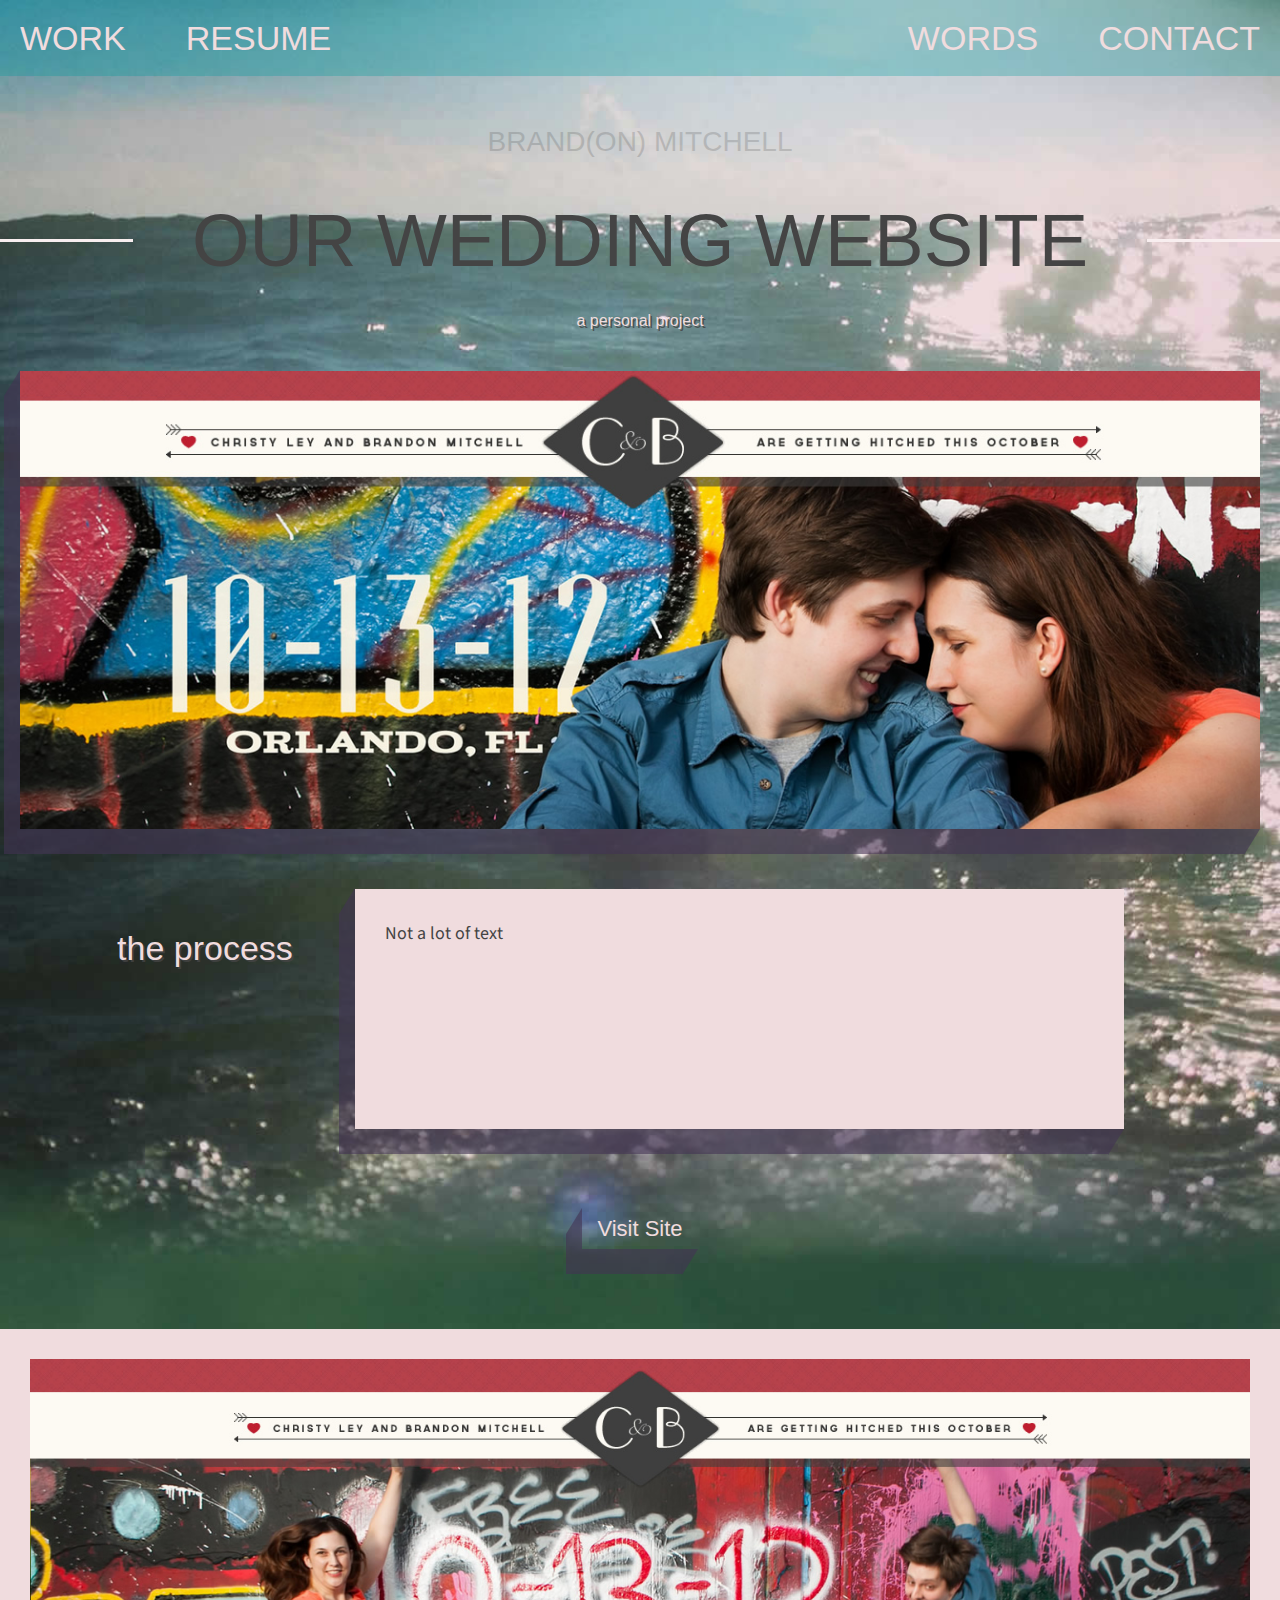
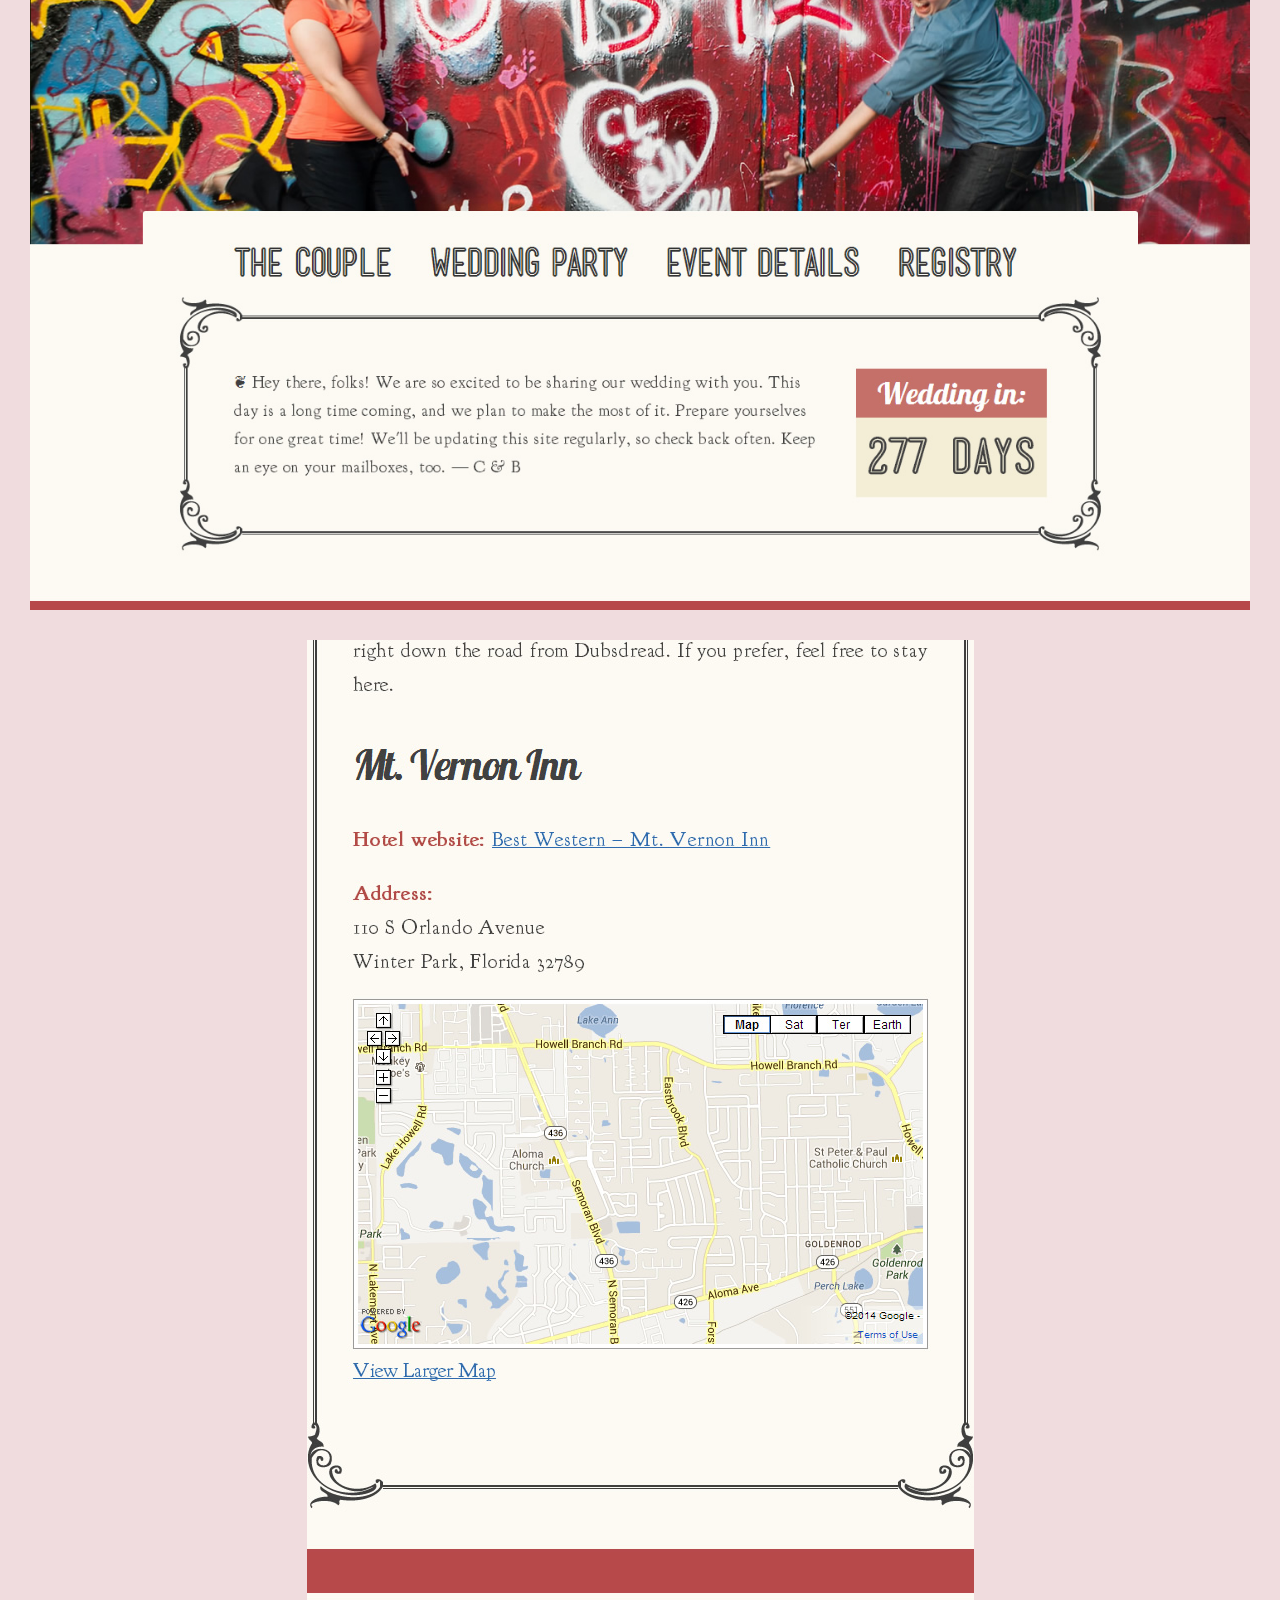
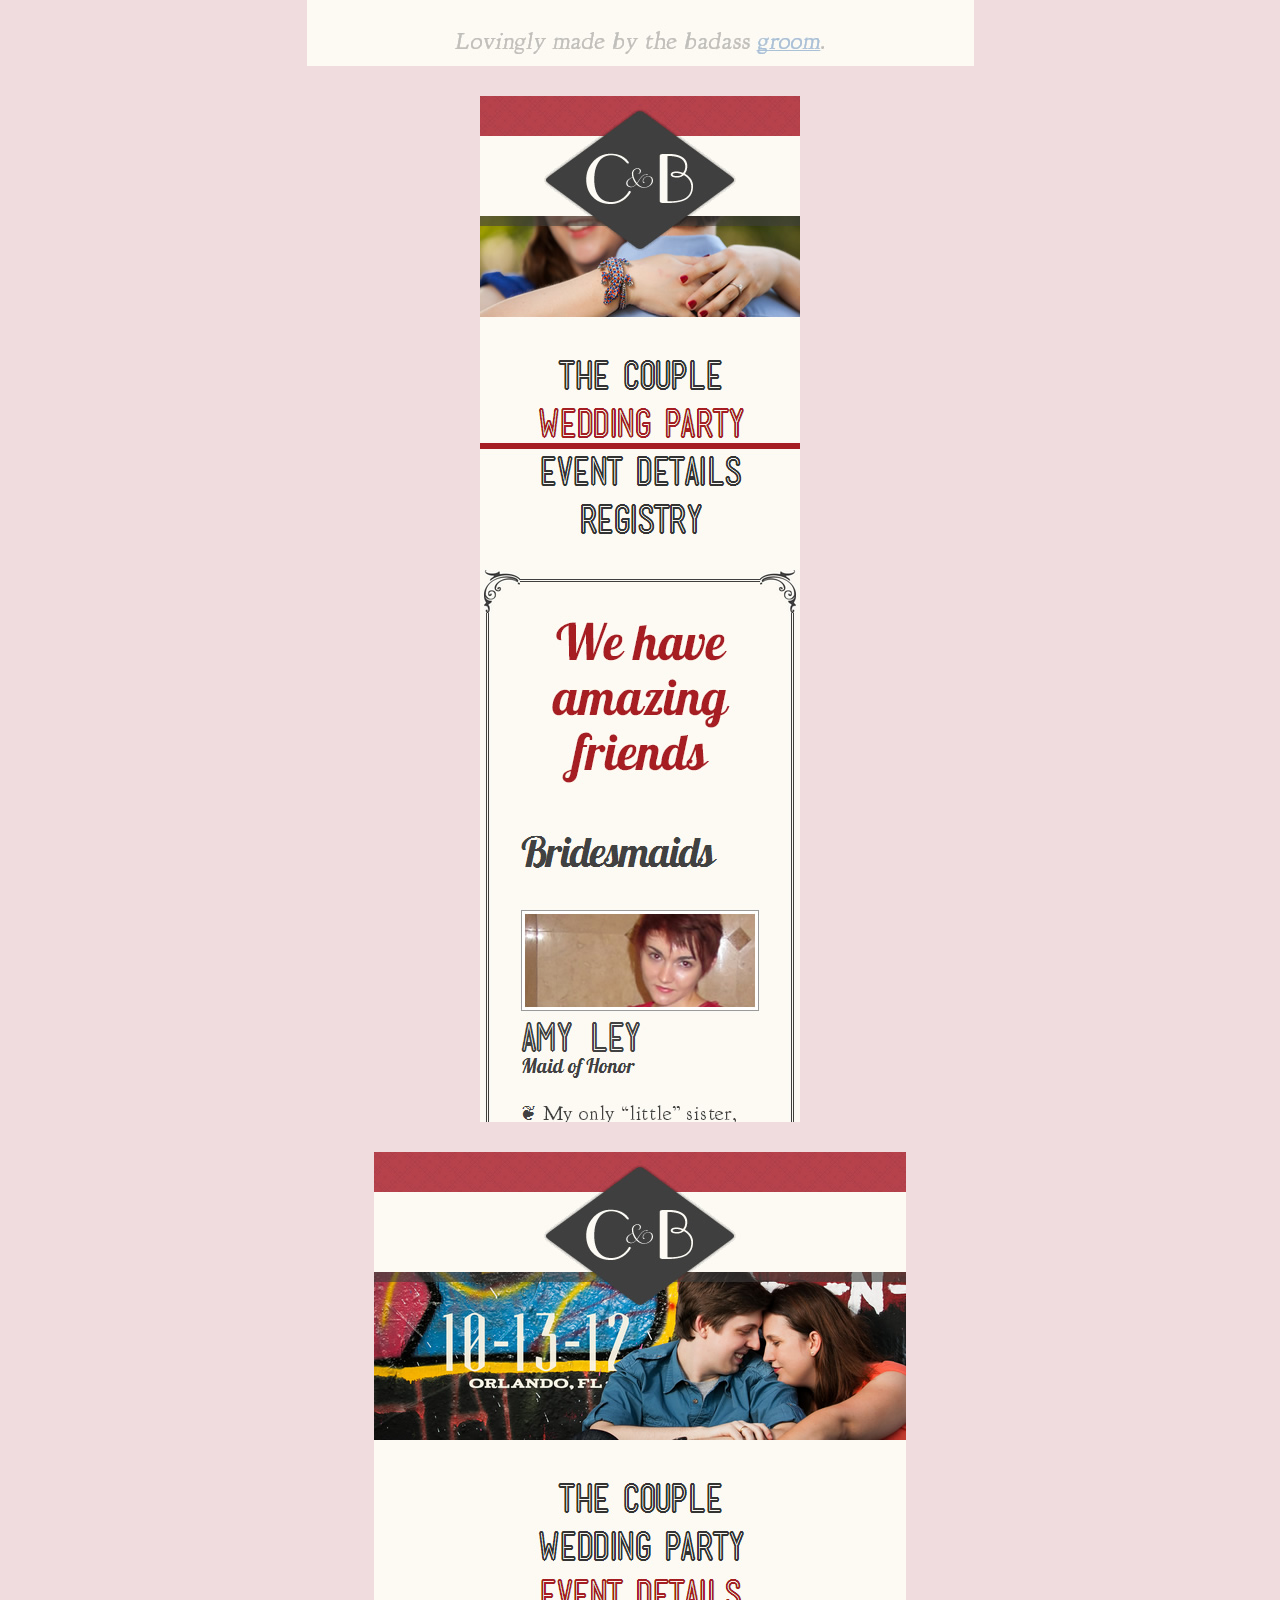
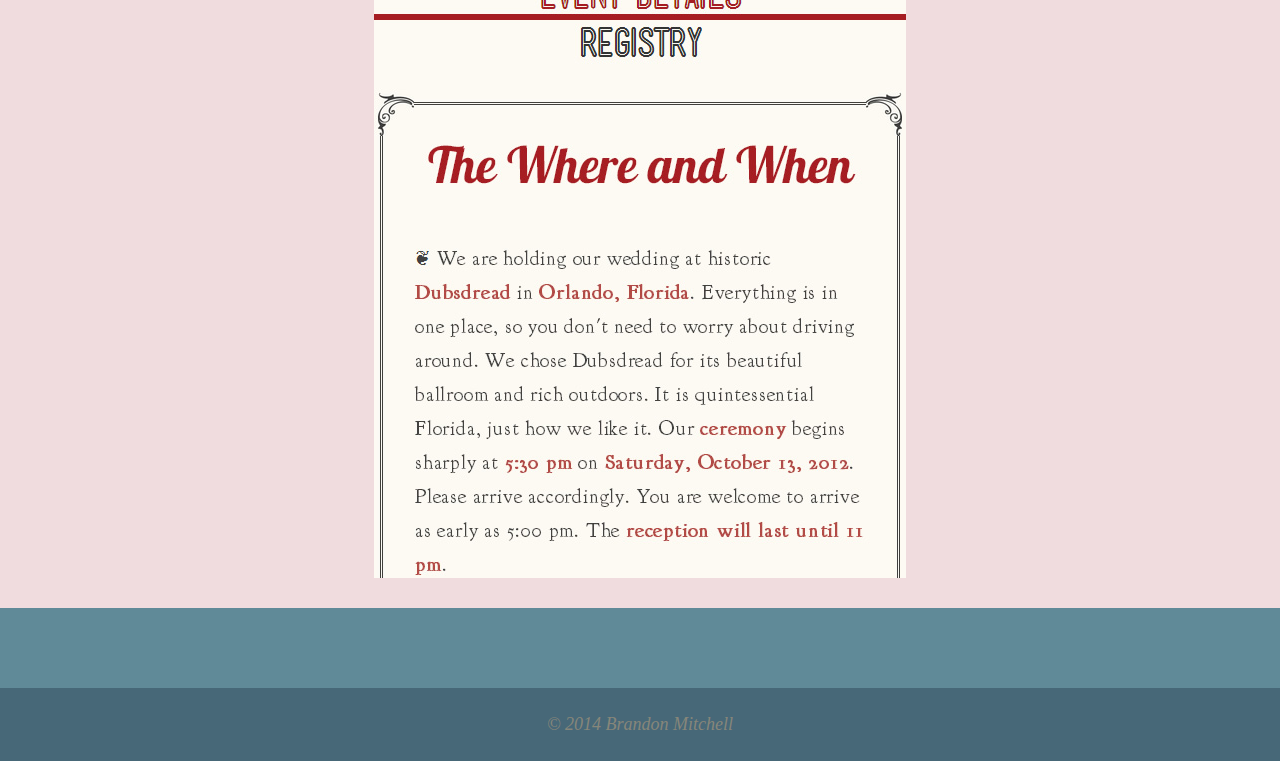
==== commit 0ce603f2: "Adjusting the layout of the individual project pages" ====
--- a/our-wedding-website.html
+++ b/our-wedding-website.html
@@ -52,17 +52,20 @@
                 <h1>Our Wedding Website</h1>
                 <h2>A personal project</h2>
             </div>
+            <!--end page-title-->
+            <div class="project-disciplines">
+                <ul class="project-tags">
+                    <li class="co"><em>C</em> <span>Coding</span></li>
+                    <li class="de"><em>D</em> <span>Design</span></li>
+                </ul>
+            </div>
+            <!--end project-disciplines-->
+            <div class="project-header">
+                <img src="img/projects/our-wedding/header.jpg" alt="screenshot of our wedding website's header area" />
+            </div>
+            <!--end project-header-->
             
             <div class="">
-
-                <div class="project-disciplines">
-                    <ul class="project-tags">
-                        <li class="co"><em>C</em> <span>Coding</span></li>
-                        <li class="de"><em>D</em> <span>Design</span></li>
-                    </ul>
-                </div>
-                <!--end project-disciplines-->
-
                 <div class="project-section">
                     <h2>The Process</h2>
                     <div class="project-text framed-box framed-box-deep">
--- a/css/main.css
+++ b/css/main.css
@@ -1915,7 +1915,7 @@
 .page-title h1 {
   display: inline-block;
   position: relative;
-  margin: 0.4em 0 1em;
+  margin: 0.4em 0 0.4em;
 }
 .page-title h1 em {
   display: block;
@@ -1943,7 +1943,6 @@
   clear: both;
   font-size: 1.6em;
   text-align: center;
-  margin-top: -0.8em;
   margin-bottom: 2em;
 }
 @media (min-width: 48em) {
@@ -1961,9 +1960,6 @@
     margin-left: 0;
     margin-right: 5.2em;
   }
-  .page-title h1 + h2 {
-    margin-top: -1.8em;
-  }
 }
 @media (min-width: 62em) {
   .page-title {
@@ -1971,11 +1967,6 @@
     margin-bottom: 1em;
   }
 }
-@media (min-width: 80em) {
-  .page-title h1 + h2 {
-    margin-top: -2.6em;
-  }
-}
 footer {
   margin-top: 2em;
 }
@@ -1983,7 +1974,7 @@
   background: rgba(34, 53, 72, 0.4);
   padding: 1.2em;
   margin: 0;
-  color: #446a41;
+  color: #86867a;
   font-family: Georgia, Times, "Times New Roman", serif;
   font-style: italic;
   text-align: center;
@@ -1993,11 +1984,12 @@
     margin-top: 8em;
   }
   footer p {
-    font-size: 2.4em;
+    font-size: 1.8em;
   }
 }
 .project-tags {
-  margin: 0 0 4em;
+  display: none;
+  margin: 0 0 2em;
   padding: 0;
   text-align: center;
 }
@@ -2009,7 +2001,7 @@
   margin: 0 0.6em;
   color: #f0dcde;
   font-family: 'Syncopate', sans-serif;
-  font-size: 1.3em;
+  font-size: 1.1em;
   line-height: 1.6em;
   text-align: center;
   border: 1px solid #f0dcde;
@@ -2033,6 +2025,11 @@
   background: rgba(193, 164, 249, 0.09999999999999998);
   border-color: #c1a4f9;
   color: #c1a4f9;
+}
+@media (min-width: 48em) {
+  .project-tags li {
+    font-size: 1.3em;
+  }
 }
 .works {
   clear: both;
@@ -2320,15 +2317,27 @@
 }
 .project-images {
   position: relative;
-  background: #f8eeef;
-  padding: 4em 0;
-  margin-top: 8em;
+  background: #f0dcde;
+  padding: 2em;
+  margin-top: 6em;
 }
 .project-images img {
   display: block;
-  margin: 20px auto;
+  margin: 2em auto 0;
   max-width: 100%;
   height: auto;
+}
+.project-images img:first-child {
+  margin-top: 0;
+}
+@media (min-width: 48em) {
+  .project-images {
+    margin-top: 8em;
+    padding: 3em;
+  }
+  .project-images img {
+    margin-top: 3em;
+  }
 }
 @media (min-width: 48em) {
   .project .site-title {
@@ -2340,14 +2349,164 @@
   }
 }
 .project .page-title {
-  background: #666666;
-  padding: 20em 0 4em;
+  position: relative;
+}
+.project-header {
+  border-bottom: 14px solid rgba(66, 51, 83, 0.6);
+  width: 100%;
+  margin: 0 auto 3em;
+}
+.project-header img {
+  display: block;
+  max-width: 100%;
+  height: auto;
+}
+@media (min-width: 30em) {
+  .project-header {
+    margin-bottom: 4em;
+  }
+}
+@media (min-width: 48em) {
+  .project-header {
+    width: auto;
+    margin: 0 2em 6em;
+    border-bottom: none;
+    position: relative;
+    -webkit-box-shadow: -8px 14px 0 rgba(66, 51, 83, 0.6);
+    box-shadow: -8px 14px 0 rgba(66, 51, 83, 0.6);
+  }
+  .project-header:before,
+  .project-header:after {
+    content: "";
+    display: block;
+    position: absolute;
+    width: 0;
+    height: 0;
+  }
+  .project-header:before {
+    top: -14px;
+    left: -8px;
+    border-bottom: 14px solid rgba(66, 51, 83, 0.6);
+    border-left: 8px solid transparent;
+    border-top: 14px solid transparent;
+  }
+  .project-header:after {
+    bottom: -28px;
+    right: 0px;
+    border-top: 14px solid rgba(66, 51, 83, 0.6);
+    border-right: 8px solid transparent;
+    border-bottom: 14px solid transparent;
+  }
+  .project-header.right-half {
+    -webkit-box-shadow: 8px 14px 0 rgba(66, 51, 83, 0.6);
+    box-shadow: 8px 14px 0 rgba(66, 51, 83, 0.6);
+  }
+  .project-header.right-half:before {
+    top: -14px;
+    right: -8px;
+    left: auto;
+    border-bottom: 14px solid rgba(66, 51, 83, 0.6);
+    border-right: 8px solid transparent;
+    border-left: none;
+    border-top: 14px solid transparent;
+  }
+  .project-header.right-half:after {
+    bottom: -28px;
+    right: auto;
+    left: 0px;
+    border-top: 14px solid rgba(66, 51, 83, 0.6);
+    border-left: 8px solid transparent;
+    border-right: none;
+    border-bottom: 14px solid transparent;
+  }
+}
+@media (min-width: 48em) and (min-width: 62em) {
+  .project-header.framed-box-deep {
+    -webkit-box-shadow: -16px 25px 0 rgba(66, 51, 83, 0.6);
+    box-shadow: -16px 25px 0 rgba(66, 51, 83, 0.6);
+  }
+  .project-header.framed-box-deep:before {
+    top: -27px;
+    left: -16px;
+    border-bottom-width: 26px;
+    border-left-width: 16px;
+    border-top-width: 26px;
+  }
+  .project-header.framed-box-deep:after {
+    bottom: -52px;
+    right: 0px;
+    border-bottom-width: 26px;
+    border-right-width: 16px;
+    border-top-width: 26px;
+  }
+  .project-header.framed-box-deep.left-half {
+    -webkit-box-shadow: 16px 25px 0 rgba(66, 51, 83, 0.6);
+    box-shadow: 16px 25px 0 rgba(66, 51, 83, 0.6);
+  }
+  .project-header.framed-box-deep.left-half:before {
+    top: -27px;
+    right: -16px;
+    border-bottom-width: 26px;
+    border-right-width: 16px;
+    border-top-width: 26px;
+  }
+  .project-header.framed-box-deep.left-half:after {
+    bottom: -50px;
+    right: 0px;
+    border-top-width: 25px;
+    border-left-width: 16px;
+    border-bottom-width: 25px;
+  }
+}
+@media (min-width: 48em) and (min-width: 62em) {
+  .project-header {
+    -webkit-box-shadow: -16px 25px 0 rgba(66, 51, 83, 0.6);
+    box-shadow: -16px 25px 0 rgba(66, 51, 83, 0.6);
+  }
+  .project-header:before {
+    top: -27px;
+    left: -16px;
+    border-bottom-width: 26px;
+    border-left-width: 16px;
+    border-top-width: 26px;
+  }
+  .project-header:after {
+    bottom: -52px;
+    right: 0px;
+    border-bottom-width: 26px;
+    border-right-width: 16px;
+    border-top-width: 26px;
+  }
+  .project-header.left-half {
+    -webkit-box-shadow: 16px 25px 0 rgba(66, 51, 83, 0.6);
+    box-shadow: 16px 25px 0 rgba(66, 51, 83, 0.6);
+  }
+  .project-header.left-half:before {
+    top: -27px;
+    right: -16px;
+    border-bottom-width: 26px;
+    border-right-width: 16px;
+    border-top-width: 26px;
+  }
+  .project-header.left-half:after {
+    bottom: -50px;
+    right: 0px;
+    border-top-width: 25px;
+    border-left-width: 16px;
+    border-bottom-width: 25px;
+  }
+}
+@media (min-width: 1340px) {
+  .project-header {
+    width: 1300px;
+    margin: 0 auto 8em;
+  }
 }
 .project-section {
   max-width: 132em;
   margin: 0 auto;
-  margin-bottom: 6em;
-  padding: 0 2em;
+  margin-bottom: 5em;
+  padding: 0 1em;
 }
 .project-section:before,
 .project-section:after {
